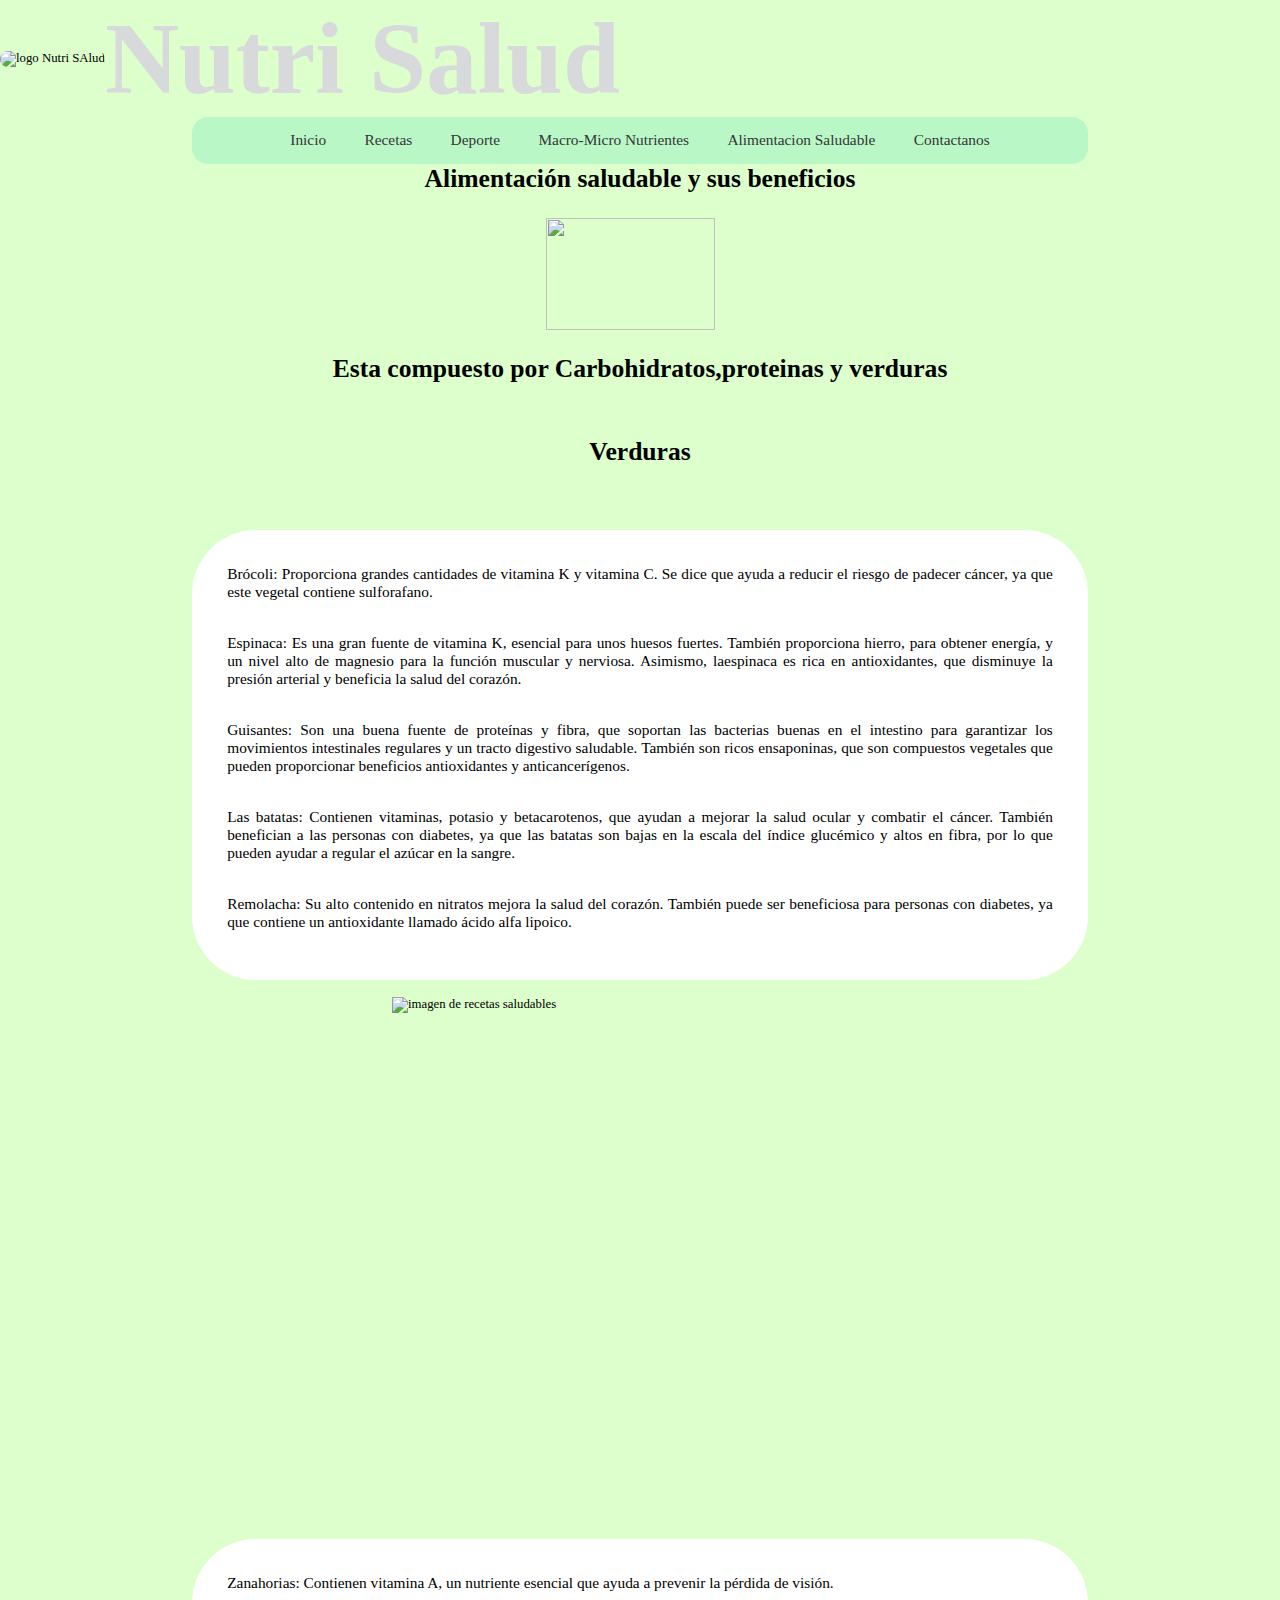
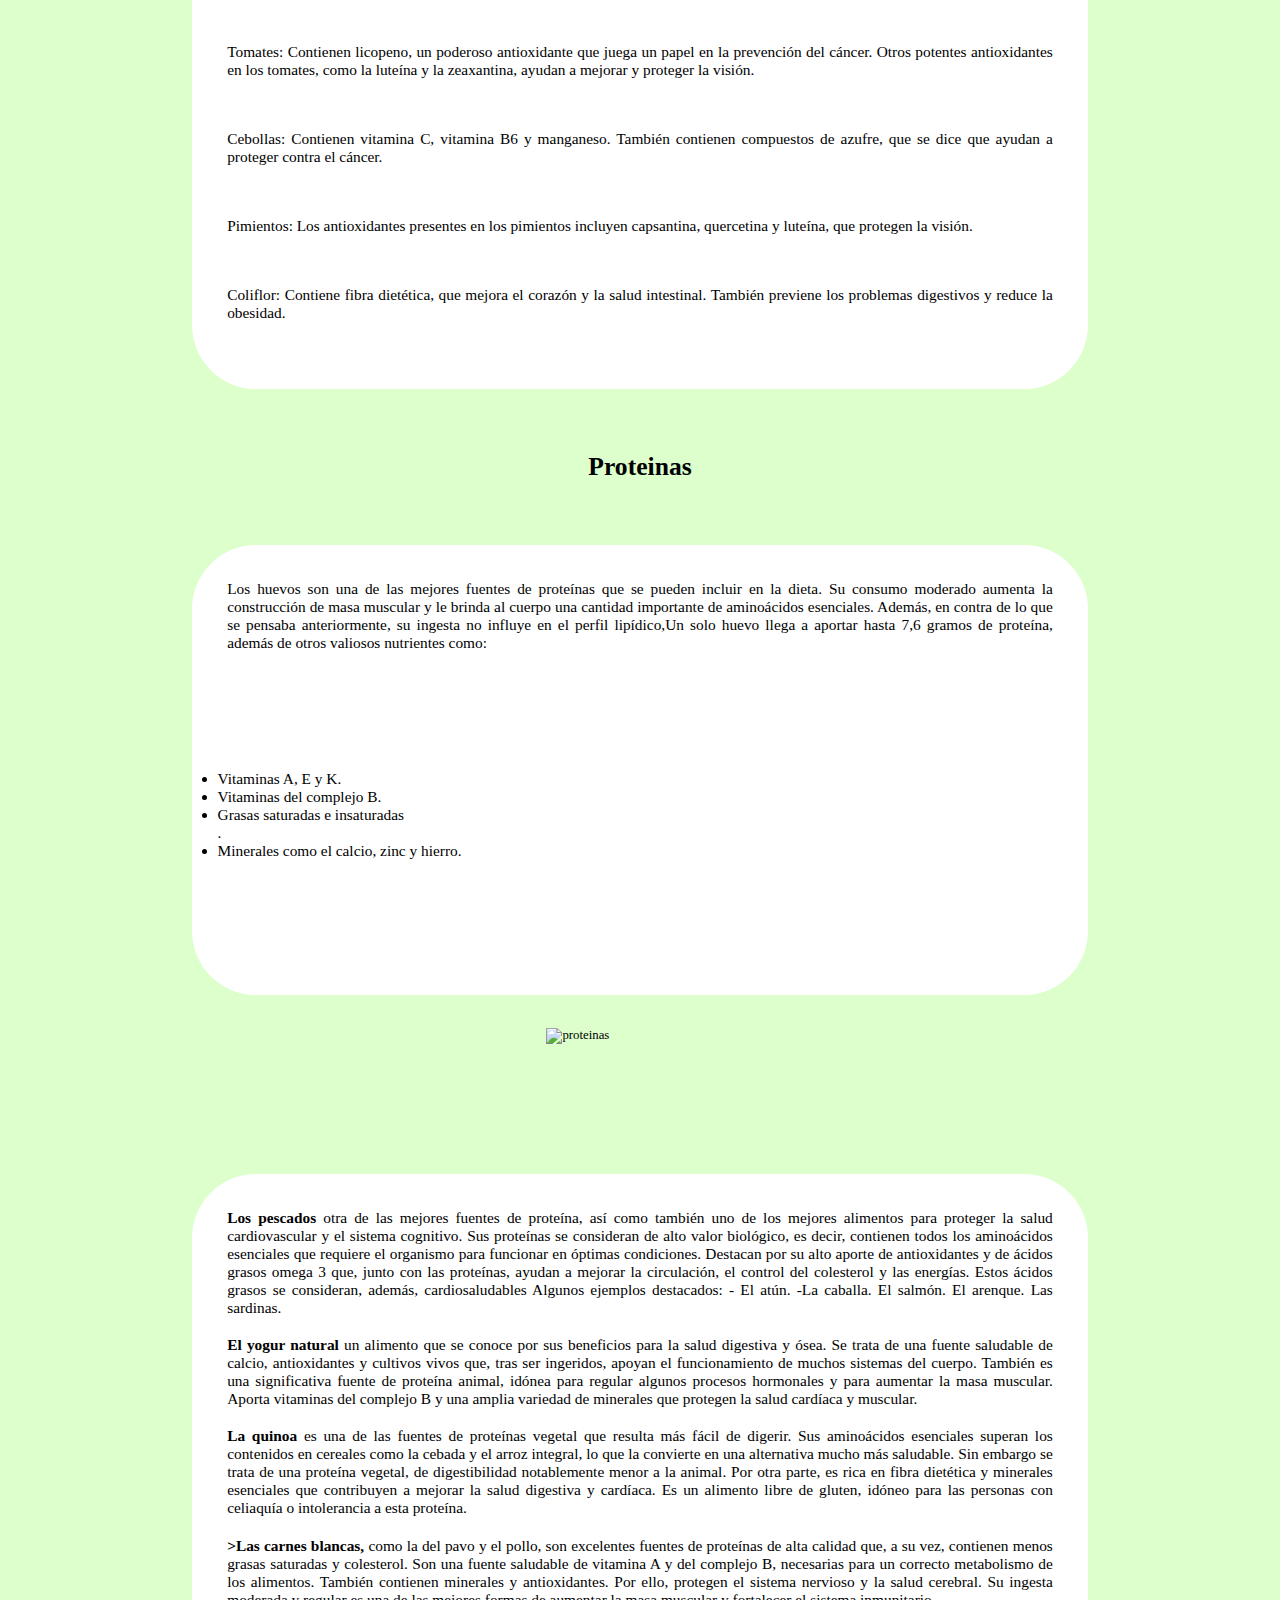
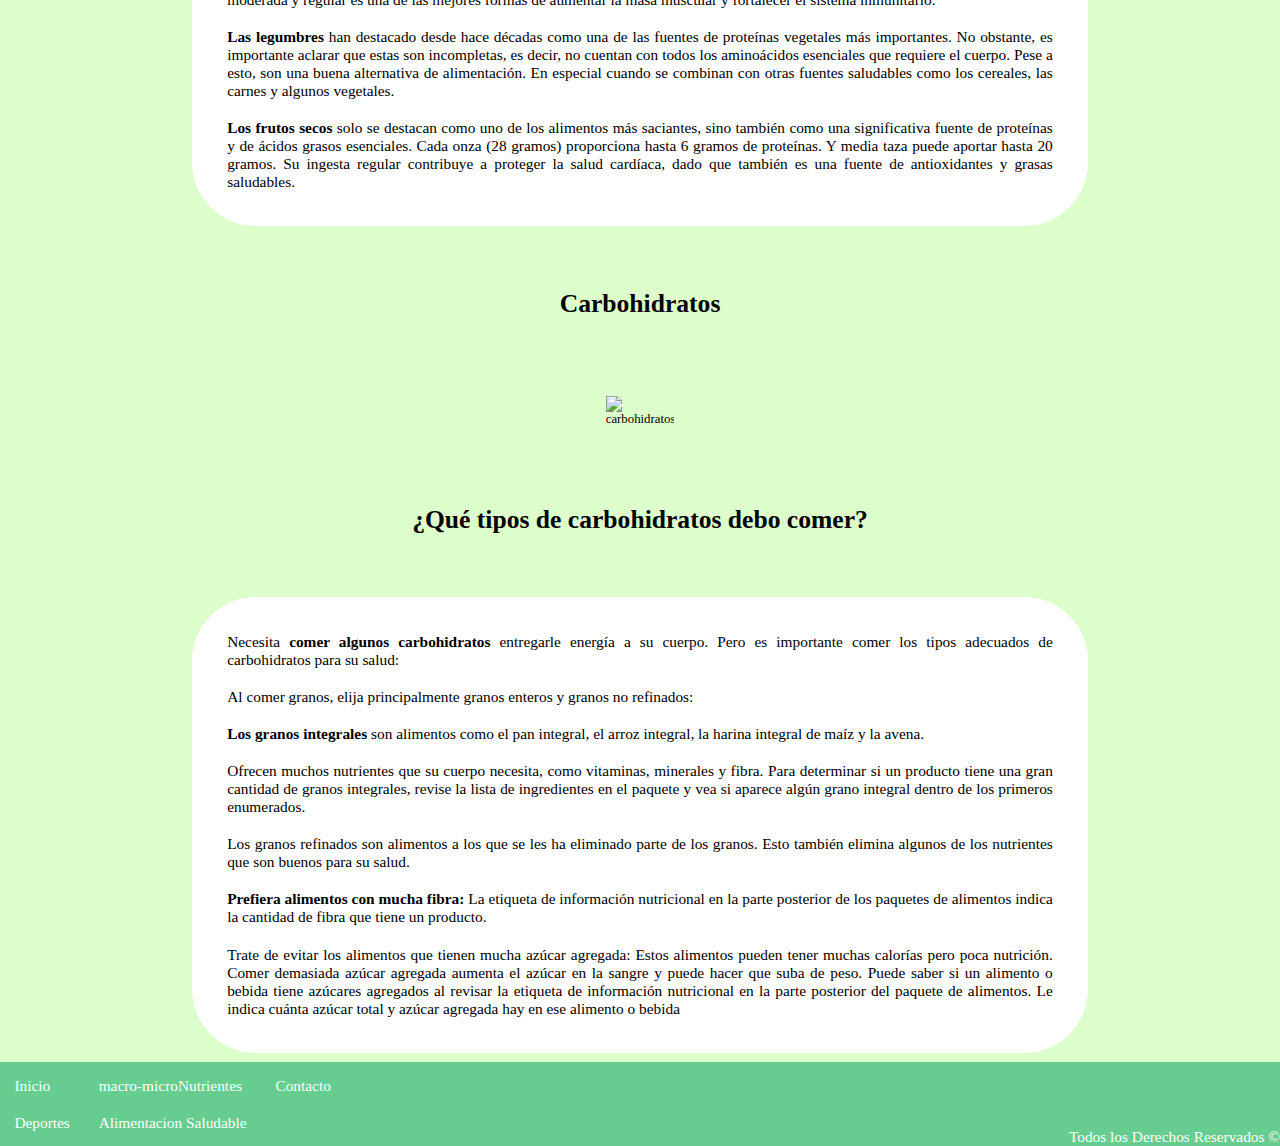
==== page/AlimentacionSaludable.html @ e6b4a2be "modifique y me salio mal , es una muestra" ====
<!DOCTYPE html>
<html lang="en">

<head>
   <meta charset="UTF-8">
   <meta http-equiv="X-UA-Compatible" content="IE=edge">
   <meta name="viewport" content="width=device-width, initial-scale=1.0">
   <link rel="stylesheet" href="../css/stylo.css">
  
   <title>Alimentacion Saludable</title>

</head>

<body>

   <header>
      <div class="logo">
         <img src="../imagenes/logo.png" alt="logo Nutri SAlud">
      </div>
      <div class="titulo">
         <h1>Nutri Salud</h1>
      </div>

   </header>
   <nav>
      <ul class="menu">
         <li><a href="../index.html">Inicio</a></li>

         <li><a href="../page/receta.html">Recetas</a>
            <ul class="submenu">
               <li><a href="#">Recetas #1</a></li>
               <li><a href="#">Receta #2</a></li>
               <li><a href="#">Recenta #3</a></li>
            </ul>
         </li>
         <li><a href="../page/deporte.html">Deporte</a>
            <ul class="submenu">
               <li><a href="#">Ejercicio #1</a></li>
               <li><a href="#">Ejercicio #2</a></li>
               <li><a href="#">Ejercicio #3</a></li>
            </ul>
         </li>
         <li><a href="../page/macro-microNutrientes.html">Macro-Micro Nutrientes</a></li>
         <li><a href="../page/AlimentacionSaludable.html">Alimentacion Saludable</a></li>
         <li><a href="#">Contactanos</a></li>

      </ul>

   </nav>



   <main class="main_alimentacionsaludable">
      <div class="h1-macro">

         <h1>Alimentación saludable y sus beneficios</h1>
      </div>

      <div class="img-alimentacionsalud">
         <img src="https://www.nutricionmariolivares.es/wp-content/uploads/2018/11/plato-harvard.jpg">
      </div>
      <div class="h1-macro">
         <h1>Esta compuesto por Carbohidratos,proteinas y verduras</h1>
      </div>
      <section class="sectionE">

         <div class="h2-macro">
            <h2>Verduras</h2>
         </div>

         <div class="p-div-saludable">
            <p> Brócoli: Proporciona grandes cantidades de vitamina K y vitamina C.
               Se dice que ayuda a reducir el riesgo de
               padecer cáncer, ya que este vegetal contiene sulforafano.
            </p>
            <p> Espinaca: Es una gran fuente de vitamina K, esencial para unos huesos fuertes.
               También proporciona hierro,
               para obtener energía, y un nivel alto de magnesio para la función muscular y nerviosa.
               Asimismo, laespinaca es rica en antioxidantes,
               que disminuye la presión arterial y beneficia la salud del corazón.
            </p>
            <p> Guisantes: Son una buena fuente de proteínas y fibra,
               que soportan las bacterias buenas en el intestino
               para garantizar los movimientos intestinales regulares y un tracto digestivo saludable.
               También son ricos ensaponinas, que son compuestos vegetales que pueden proporcionar
               beneficios antioxidantes y anticancerígenos.
            </p>
            <p> Las batatas: Contienen vitaminas, potasio y betacarotenos,
               que ayudan a mejorar la salud ocular y combatir
               el cáncer. También benefician a las personas con diabetes,
               ya que las batatas son bajas en la escala del
               índice glucémico y altos en fibra,
               por lo que pueden ayudar a regular el azúcar en la sangre.
            </p>
            <p> Remolacha: Su alto contenido en nitratos mejora la salud del corazón.
               También puede ser beneficiosa para personas con diabetes,
               ya que contiene un antioxidante llamado ácido alfa lipoico.
            </p>
         </div>

         <div class="img-macro">
            <img
               src="https://www.elmueble.com/medio/2022/05/17/recetas-saludables-y-faciles-para-cuidarse_7c67dc50_674x353.jpg "
               alt=" imagen de recetas saludables">

         </div>

         <div class="p-div-saludable">
            <p> Zanahorias: Contienen vitamina A,
               un nutriente esencial que ayuda a prevenir la pérdida de visión.
            </p>
            <p> Tomates: Contienen licopeno, un poderoso antioxidante que juega un papel en la prevención del cáncer.
               Otros
               potentes antioxidantes en los tomates, como la luteína y la zeaxantina, ayudan a mejorar y proteger la
               visión.
            </p>
            <p> Cebollas: Contienen vitamina C, vitamina B6 y manganeso. También contienen compuestos de azufre, que se
               dice
               que ayudan a proteger contra el cáncer.
            <p>
               Pimientos: Los antioxidantes presentes en los pimientos incluyen capsantina, quercetina y luteína, que
               protegen la visión.
            </p>
            <p> Coliflor: Contiene fibra dietética, que mejora el corazón y la salud intestinal. También previene los
               problemas digestivos y reduce la obesidad.
            </p>
         </div>
      </section>

      <section class="sectionF">

         <div class="h2-macro">
            <h2>Proteinas </h2>
         </div>
         <div class="p-div-saludable">
            <p>Los huevos son una de las mejores fuentes de proteínas que se pueden incluir en la dieta. Su consumo
               moderado
               aumenta la construcción de masa muscular y le brinda al cuerpo una cantidad importante de aminoácidos
               esenciales. Además, en contra de lo que se pensaba anteriormente, su ingesta no influye en el perfil
               lipídico,Un solo huevo llega a aportar hasta 7,6 gramos de proteína, además de otros valiosos nutrientes
               como:
            </p>
            <ul>
               <li> Vitaminas A, E y K.</li>
               <li> Vitaminas del complejo B.</li>
               <li> Grasas saturadas e insaturadas</li>.
               <li> Minerales como el calcio, zinc y hierro.</li>
            </ul>
         </div>

         <div class="img-alimentacionsalud">
            <img
               src="https://images.ecestaticos.com/BmQwMXtD_FLdDeyeBOUNGBoNU6M=/0x102:2110x1298/1600x900/filters:fill(white):format(jpg)/f.elconfidencial.com%2Foriginal%2Fe65%2Fc23%2F730%2Fe65c23730d5f11f05c7d6550523580a5.jpg"
               alt=" proteinas">
         </div>

         <div class="p-div-saludable">
            <p> <b>Los pescados </b> otra de las mejores fuentes de proteína, así como también uno de los mejores
               alimentos para
               proteger la salud cardiovascular y el sistema cognitivo. Sus proteínas se consideran de alto valor
               biológico, es decir, contienen todos los aminoácidos esenciales que requiere el organismo para funcionar
               en
               óptimas condiciones.
               Destacan por su alto aporte de antioxidantes y de ácidos grasos omega 3 que, junto con las proteínas,
               ayudan
               a mejorar la circulación, el control del colesterol y las energías. Estos ácidos grasos se consideran,
               además, cardiosaludables
               Algunos ejemplos destacados:

               - El atún.
               -La caballa.
               El salmón.
               El arenque.
               Las sardinas.

            </p>
            <p><b>El yogur natural </b> un alimento que se conoce por sus beneficios para la salud digestiva y ósea. Se
               trata de
               una fuente saludable de calcio, antioxidantes y cultivos vivos que, tras ser ingeridos, apoyan el
               funcionamiento de muchos sistemas del cuerpo.

               También es una significativa fuente de proteína animal, idónea para regular algunos procesos hormonales y
               para aumentar la masa muscular. Aporta vitaminas del complejo B y una amplia variedad de minerales que
               protegen la salud cardíaca y muscular.


            <p>   <b>La quinoa</b> es una de las fuentes de proteínas vegetal que resulta más fácil de digerir. Sus
               aminoácidos
               esenciales superan los contenidos en cereales como la cebada y el arroz integral, lo que la convierte en
               una
               alternativa mucho más saludable. Sin embargo se trata de una proteína vegetal, de digestibilidad
               notablemente menor a la animal.

               Por otra parte, es rica en fibra dietética y minerales esenciales que contribuyen a mejorar la salud
               digestiva y cardíaca. Es un alimento libre de gluten, idóneo para las personas con celiaquía o
               intolerancia
                a esta proteína.
            </p>
            <p>   <b>>Las carnes blancas,</b> como la del pavo y el pollo, son excelentes fuentes de proteínas de alta
               calidad que, a
               su vez, contienen menos grasas saturadas y colesterol. Son una fuente saludable de vitamina A y del
               complejo
               B, necesarias para un correcto metabolismo de los alimentos.

               También contienen minerales y antioxidantes. Por ello, protegen el sistema nervioso y la salud cerebral.
               Su
               ingesta moderada y regular es una de las mejores formas de aumentar la masa muscular y fortalecer el
               sistema
               inmunitario.
            </p>

            <p>   <b>Las legumbres </b> han destacado desde hace décadas como una de las fuentes de proteínas vegetales más
               importantes. No obstante, es importante aclarar que estas son incompletas, es decir, no cuentan con todos
               los aminoácidos esenciales que requiere el cuerpo.

               Pese a esto, son una buena alternativa de alimentación. En especial cuando se combinan con otras fuentes
               saludables como los cereales, las carnes y algunos vegetales.
            </p>


            <p>  <b> Los frutos secos </b> solo se destacan como uno de los alimentos más saciantes, sino también como una
               significativa fuente de proteínas y de ácidos grasos esenciales. Cada onza (28 gramos) proporciona hasta
               6
               gramos de proteínas. Y media taza puede aportar hasta 20 gramos.

               Su ingesta regular contribuye a proteger la salud cardíaca, dado que también es una fuente de
               antioxidantes
               y grasas saludables.
            </p>
         </div>
      </section>

      <section class="sectionG">
         <div class="h2-macro">
            <h2 > Carbohidratos </h2>
         </div>

         <div class="img-proteina">
            <img src="https://i0.wp.com/saludcondieta.com/wp-content/uploads/2018/08/carbohidratos.jpg?resize=650,400 "
               alt=" carbohidratos">
         </div>

         <div class="h2-macro">
            <h2>¿Qué tipos de carbohidratos debo comer?</h2>
         </div>

         <div class="p-div-saludable">
            <p>
               Necesita <b>comer algunos carbohidratos </b> entregarle energía a su cuerpo. Pero es importante comer los
               tipos
               adecuados de carbohidratos para su salud:
            </p>
            <p> Al comer granos, elija principalmente granos enteros
               y granos no refinados:
            </p>
            <p> <b> Los granos integrales </b> son alimentos como el pan integral, el arroz integral, la harina integral
               de maíz y la avena.
            </p>
            <p> Ofrecen muchos nutrientes que su cuerpo necesita, como vitaminas, minerales y fibra. Para
               determinar
               si un producto tiene una gran cantidad de granos integrales, revise la lista de ingredientes en el
               paquete y
               vea si aparece algún grano integral dentro de los primeros enumerados.
            </p>
            <p> Los granos refinados son alimentos a los que se les ha eliminado parte de los granos.
               Esto también elimina
               algunos de los nutrientes que son buenos para su salud.
            </p>
            <p> <b> Prefiera alimentos con mucha fibra:</b>
               La etiqueta de información nutricional en la parte posterior
               de los
               paquetes de alimentos indica la cantidad de fibra que tiene un producto.
            </p>
            <p> Trate de evitar los alimentos que tienen mucha azúcar agregada: Estos alimentos pueden tener muchas
               calorías pero poca nutrición.
               Comer demasiada azúcar agregada aumenta el azúcar en la sangre y puede hacer que
               suba de peso.
               Puede saber si un alimento o bebida tiene azúcares agregados al revisar la etiqueta de
               información
               nutricional en la parte posterior del paquete de alimentos. Le indica cuánta azúcar total y azúcar
               agregada
               hay en ese alimento o bebida
            </p>

         </div>
      </section>


   </main>
   <footer class="footer">


      <div class="piedepagina">

             <div>
                <ul>
                  <li><a href="index.html">Inicio</a></li>
                  <li><a href="#"> Deportes</a></li>

                 </ul>
             </div>
              <div>
                  <ul>
                      <li> <a href="page/macro-microNutrientes.html">macro-microNutrientes</a></li>
                      <li> <a href="page/AlimentacionSaludable.html">Alimentacion Saludable</a></li>

                  </ul>
              </div>
              <div>
                  <ul>
                      <li><a href="#"> Contacto</a> </li>
                  </ul>
              </div>
      </div>


          <div class="textofooter">
              <p>Todos los Derechos Reservados © </p>

          </div>
      </footer>


</body>

</html>
---- css/stylo.css ----
* {
    margin: 0;
    padding: 0;
    box-sizing: border-box;
}

html  {
    
    /*overflow-x: hidden;*/
    
    /*min-width: 20em; /* es 320px en em*/
    font-size: 0.8em;/* 12 px en em*/
    font-family: 'Franklin Gothic Medium';
}

body {
    width: 100%;
    max-width: inherit;
    min-height: 100vh;
    display: grid;
    grid-template-areas:
        "header"
        "nav"
        "sectionA"
        "sectionB"

        "footer";

    background: #DCFFCC;
    
    

}





/* .............. logo- encabezado   header-----------*/
/* aplico grid*/
header {
    grid-area: header;
    /*place-content:center ;*/
    display: flex;
    
     align-items: center;
 /*   grid-template-areas:
        "logo logo titulo titulo";
        grid-template-columns:repeat(2,1fr);*/
    
}



.logo img {
    
    width: 40vw;
    border-radius: 3em;  /* 40px en em*/
   /* margin-left: 30px;*/

}

.titulo {
    
    font-size: 5vw;
   /* align-items: center;
    text-align: center;*/
    color: rgb(215, 217, 219);
    /* animation-duration: 5s;
    animation-name: mover;
    animation-iteration-count: 1;*/
}

/*
   @keyframes mover {
    from {
      margin-left:80%;
      width:-100%
    }
  
    to {
     margin-right:0%;
     width:100%;
   }
   }*/
/*------------ menu en el nav-------------------*/
nav {
    
    grid-area: nav;
    display: grid;
    max-width: 100%;
    /*resposive*/

   /* margin-left: auto;
    margin-bottom: 1.875em; /* 30px en em*/
    justify-items: center;
    border-radius: 1.25em;/*20 px en em*/
    background-color: rgb(186, 247, 199);

}


.menu {
    max-width: 100%;
    list-style: none;
    display: flex;
   flex-wrap: wrap;
    align-items: center;
    
}

.menu>li {
    position: relative;
    display: inline-block;
}

.menu>li>a {
    display: block;
    padding: 0.938em 1.25em; /* 15px y 20px en em*/
    color: #353535;
    font-family: 'Open sans';
    font-size: 1.2em;
    text-decoration: none;
}

.menu li a:hover {
    color: #CE7D35;
    transition: all 3s;
}

/* Submenu*/

.submenu {
    position: absolute;
    background: #C4DFAA;
    width: 120%;
    visibility: hidden;
    opacity: 0;
    transition: opacity 1.5s;
    z-index: 1;
    list-style: none;
}

.submenu li a {
    display: block;
    padding: 0.938em; /* 15px en em*/
    color: #353535;
    font-family: 'arial';
    font-size: 1.5em;
    text-decoration: none;
    
}

.menu li:hover .submenu {

    visibility: visible;
    opacity: 1;

}

/*--------- carrusel------------*/




.sectionA {
    grid-area: sectionA;
   /* margin-left: 20%;*/
    position: relative;
    max-width: 18.75em; /* 300px en em*/
    border-radius: 0.375em;  /* 6px en em*/
    overflow: hidden;
  
    margin: auto;

}

.slide {
    display: flex;

    transform: translate3d(0, 0, 0);
    transition: all 600ms;
    animation-name: autoplay;
    animation-duration: 6.5s;
    animation-direction: alternate;
    animation-fill-mode: forwards;
    animation-iteration-count: infinite;
}
.slide .item-slide img {
    max-width: 100%;
    max-height: 100%;
}

.item-slide {
    position: relative;
    display: flex;
    flex-direction: column;
    flex-shrink: 0;
    flex-grow: 0;
    max-width: 100%;
}

.pagination {
    position: absolute;
    bottom: 1.25em;  /* 20px en em*/
    left: 0;
    display: flex;
    flex-wrap: wrap;
    align-items: center;
    justify-content: center;
    width: 100%;
}

.pagination-item {
    display: flex;
    flex-direction: column;
    align-items: center;
    border: 0.125em solid white;  /* 2pxen em*/
    width: 1.875em;  /* 30 px en em*/
    height: 1.875em;
    border-radius: 0.25em; /* 4px en em*/
    overflow: hidden;
    cursor: pointer;
    background: rgba(255, 255, 255, 0.5);
    margin: 0 0.625em;  /* 10 px en em*/
    text-align: center;
    transition: all 300ms;
}

.pagination-item:hover {
    transform: scale(2);
}

.pagination-item img {
    display: inline-block;
    max-width: none;
    height: 100%;
    transform: scale(2);
    opacity: 0;
    transition: all 300ms;
}

.pagination-item:hover img {
    opacity: 1;
    transform: scale(2);
}


input[id="1"]:checked~.slide {
    animation: none;
    transform: translate3d(0, 0, 0);
}

input[id="1"]:checked~.pagination .pagination-item[for="1"] {
    background: #fff;
}

input[id="2"]:checked~.slide {
    animation: none;
    transform: translate3d(calc(-100% * 1), 0, 0);
}

input[id="2"]:checked~.pagination .pagination-item[for="2"] {
    background: #fff;
}


input[id="3"]:checked~.slide {
    animation: none;
    transform: translate3d(calc(-100% * 2), 0, 0);
}

input[id="3"]:checked~.pagination .pagination-item[for="3"] {
    background: rgb(234, 231, 236);
}


@keyframes autoplay {
    33% {
        transform: translate3d(calc(-100% * 0), 0, 0);
    }

    66% {
        transform: translate3d(calc(-100% * 1), 0, 0);
    }

    100% {
        transform: translate3d(calc(-100% * 2), 0, 0);
    }
}

/*--------- section B--------*/

.sectionB {
    grid-area: sectionB;

}

/*------------footer-------------*/
.footer {
    display:flex;
    grid-area: footer;
    flex-direction: row;
     max-width: 100%;
   
    background-color: #66CC8F;
    flex-wrap: nowrap;
    justify-content: space-between;
    align-items: flex-end;
}

    
.piedepagina{
        display: flex;
    

}
.piedepagina >div >ul{
    list-style: none;
}

.textofooter p{
    font-size: 1.2em;
}
.piedepagina > div > ul > li >a{
    display: flex;
    font-size: 1.2em;
    padding: 0.313em;  /* 5px en em*/
    margin: 0.625em;   /* 10pxen em*/
    color: white;
    text-decoration: none 
       
}

.textofooter{
    display: flex;
    align-items: flex-end;
}
.piedepagina li a:hover {
    color: #CE7D35;
    transition: all 2s;
}
    


.textofooter{
    display: flex;
    color: white;
    float: right;

}

.piedepagina menu {
    align-content: flex-start;
}



/*---------------página Micro y macro nutientes------*/
h2 {
    display: block;
    font-size: 1.5em;
    margin-block-start: 0.83em;
    margin-block-end: 0.83em;
    margin-inline-start: 0px;
    margin-inline-end: 0px;
    font-weight: bold;
}
.main-macro-micro-Nutrientes {
    

    grid-template-areas:
        "h1-macro "
        "h2-macro "
        "sectionC "
        "h2-macro "
        "sectionD ";
     
   /* grid-template-columns: repeat(2, 2fr);*/
    
    justify-items: center;
    margin: auto 

}

.h1-macro {
    grid-area: h1-macro;
    display: flex;
    justify-content: center;
}
.main-macro-micro-Nutrientes .h2-macro{
    grid-area: h2-macro;
}
.sectionC {

    grid-area: sectionC;
    width: 100%;
    display: flex;
    flex-direction: column;
    align-items: center;
}

.sectionD {
    grid-area: sectionD;
     width: 100%;
    display: flex;
    flex-direction: column;
    align-items: center;
}

.h1-macro>h1 {
    text-align: center;
}

   

.h2-macro>h2 {
    text-align: center;
    padding: 1.25em;    /* 20px en em*/
    font-size: 2em;
}

.img-macro {
    display: flex;
    justify-content: center;
    padding: 0.625em;   /* 10px en em*/
    height: 60vh;
    width: 70%;

}

/*--contenedor que contiene al p*/
.p-div-macro {
    
    background-color: #fff;
    border-radius: 5vw;
    text-align: justify;
    padding: 10vw;
    min-height: 60vh;
    
    
    /* ­webkit­shape­inside: rectangle(0,0,100%,100%,50px,50px);*/
    /* shape-outside: rectangle(0,0,100%,100%,5vw,5vw);*/
}

/*le doy estilo dentro del div al p*/
.p-div-macro p {
    font-size: larger;
    word-wrap: break-word;
    height: 100%;
}

/*.............página de alimentación saludable--------*/


.main_alimentacionsaludable{
    max-width: 100%;
    grid-template-areas: 
    "h1-macro"
    "sectionE "
    "sectionF "
    "sectionG ";
    
    
}



.sectionE{
    grid-area: sectionE;
    display: grid;
    justify-items: center;
}
.sectionF{
    grid-area: sectionF;
    display: grid;
    justify-items: center;
}
.sectionG{
    grid-area: sectionG;
    display: grid;
    justify-items: center;
}
.img-alimentacionsalud{
    display: flex;
    justify-content: center;
    padding: 1.875em; /*30pxen em*/
    width: 20em;   /* 320px en em*/
    height:12.5em;    /*200px en em*/
    margin: auto;
}
.img-alimentacionsalud img{
    width: 90%;
    height: 100%;
}
.p-div-saludable{
    display: grid;
    width: 70%;
    background-color: #fff;
    border-radius: 5vw;
    text-align: justify;
    padding: 2vw;
    min-height: 50vh;
    word-wrap: break-word;
    margin: 0.625em;   /*10px en em*/
    font-size:1.2rem;
    
}
.p-div-saludable >p{
    padding: 0.625em; /* 10 px en em*/
    
}

.img-proteina{
    display: flex;
    justify-content: center;
    padding: 1.875em; /* 30 px en em*/
    
}
.img-proteina img{
    max-width: 80%;
}

/*--------- RECETA 1------------------- */

.img-ensalada{
    display: flex;
    justify-content: center;
    padding: 20px;
    width: 20%;
    height: 20%;
    margin: auto;
}

.h1-ensalada{
    color: #fff;
    text-shadow: 0 1px 0 #ccc,
               0 2px 0 #247740,
               0 3px 0 #bbb,
               0 4px 0 #b9b9b9,
               0 5px 0 #aaa,
               0 6px 1px rgba(0,0,0,.1),
               0 0 5px rgba(0,0,0,.1),
               0 1px 3px rgba(0,0,0,.3),
               0 3px 5px rgba(0,0,0,.2),
               0 5px 10px rgba(0,0,0,.25),
               0 10px 10px rgba(0,0,0,.2),
               0 20px 20px rgba(0,0,0,.15);
    text-align: center;
    padding: 20px;
    font-size: 2rem;
   font-family:  "Times New Roman", Times, serif;

}

.sectionH p{
    display: flex;
    padding: 30px;
    width: auto;
    height: auto;
  
}
.sectionH h3{
    color: #fff;
    text-shadow: rgb(38, 95, 30) 0 0 10px;
    text-align: left;
    padding: 20px;
    font-size: 2rem;
}

.sectionH ul{
    list-style: square inside url("sqpurple.gif");
    margin-left: 10px;
}

.sectionI h3{
    color: #fff;
    text-shadow: rgb(38, 95, 30) 0 0 10px;
    text-align: left;
    padding: 20px;
    font-size: 2rem;
}

.sectionI ul{
    list-style: square inside url("sqpurple.gif");
    margin-left: 10px;
}


/* ----------------------------------*/
@media (min-width: 768px) and (max-width:1024px) /*, (max-width:1440)and (min-width:1025px)*/
{
    .logo img{
    width: 20vw;
}

     nav{
        width: 90%;
        margin: auto;
     }
   
}

@media (min-width:1024px){
     .logo img {
        width: 15vw;
     }

     nav{
        width: 70%;
        margin: auto;
     }

     .titulo {
        font-size: 4vw;
     }
   

    /* pages macro y micro nutrientes*/
    .img-macro {
        width: 40%;
    
         }
     .img-macro img {

       width: 100%;
    }

}

@media  (min-width:2560) {
    html{
        font-size: 16 em;
    }
    nav{
        width: 60%;
    }
    .logo img {
        width: 20vw;
       }
    
    .titulo {
        font-size: 4vw;
    }

}
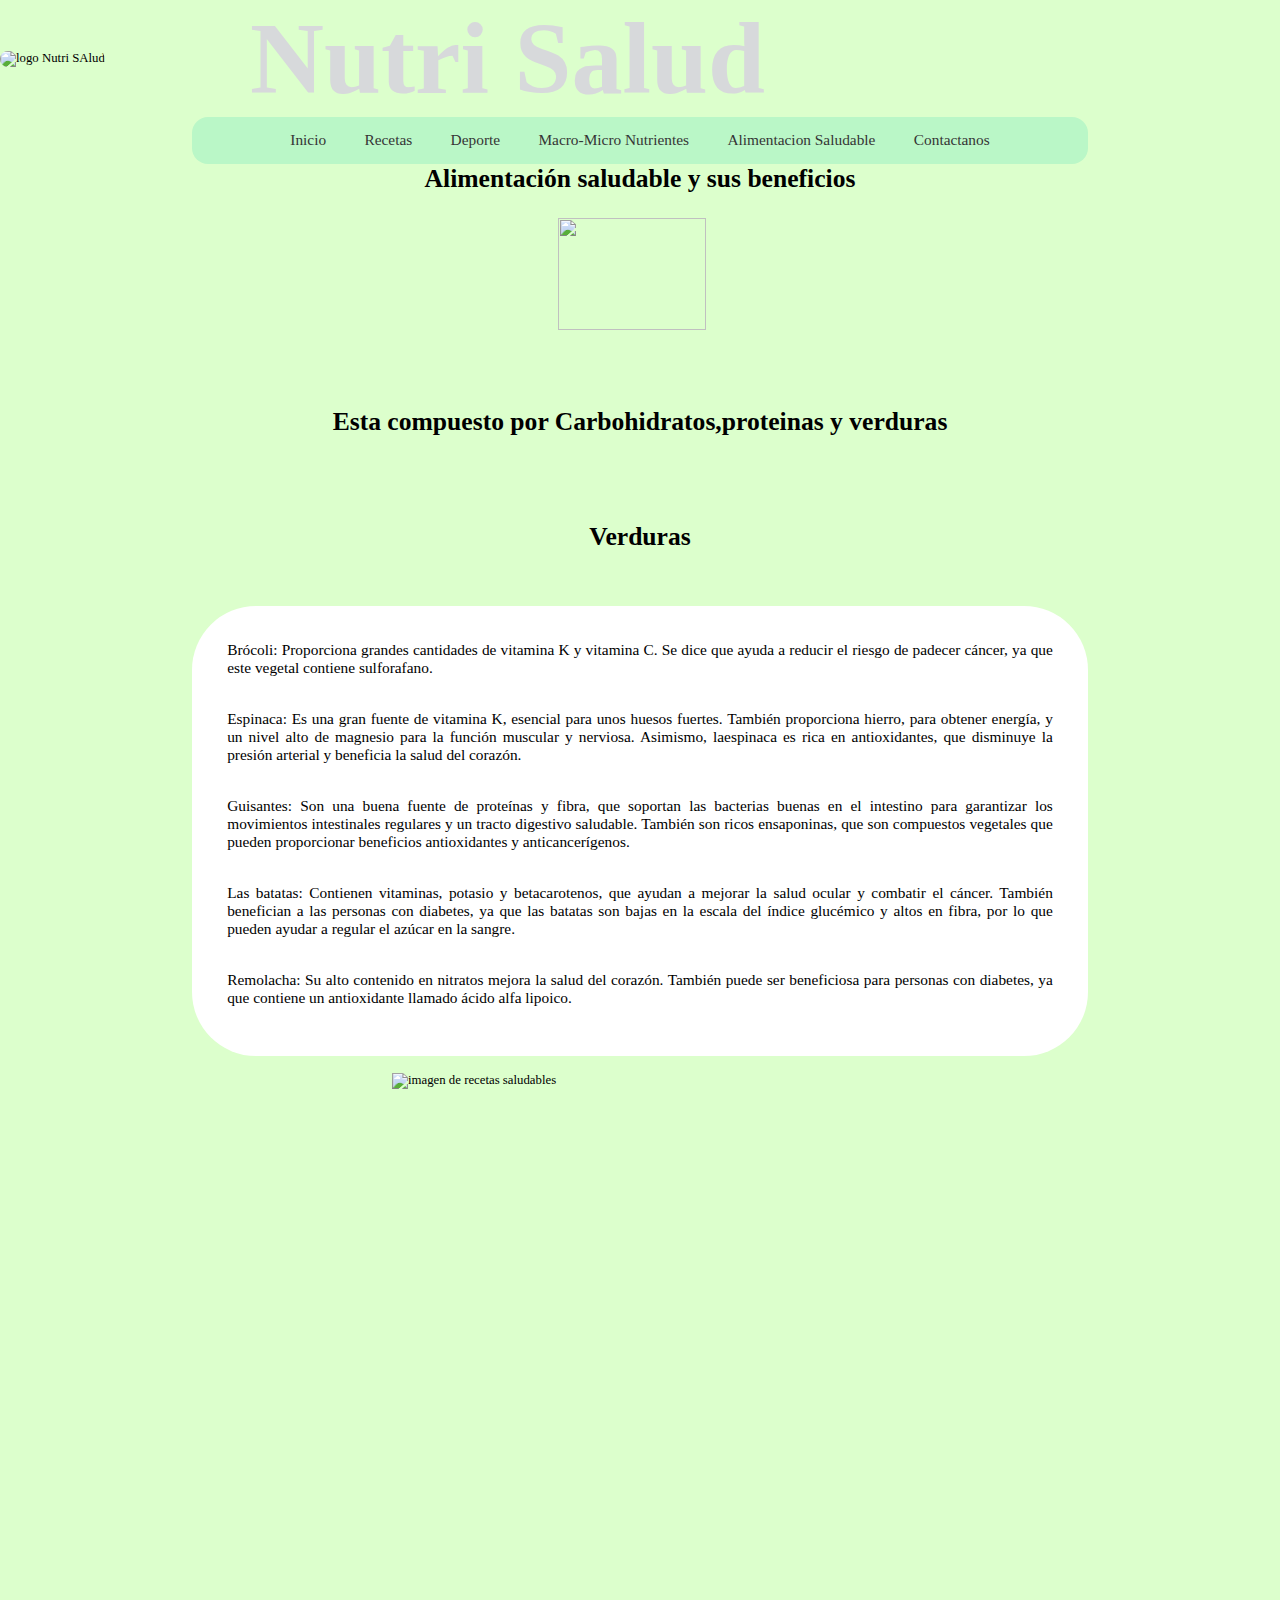
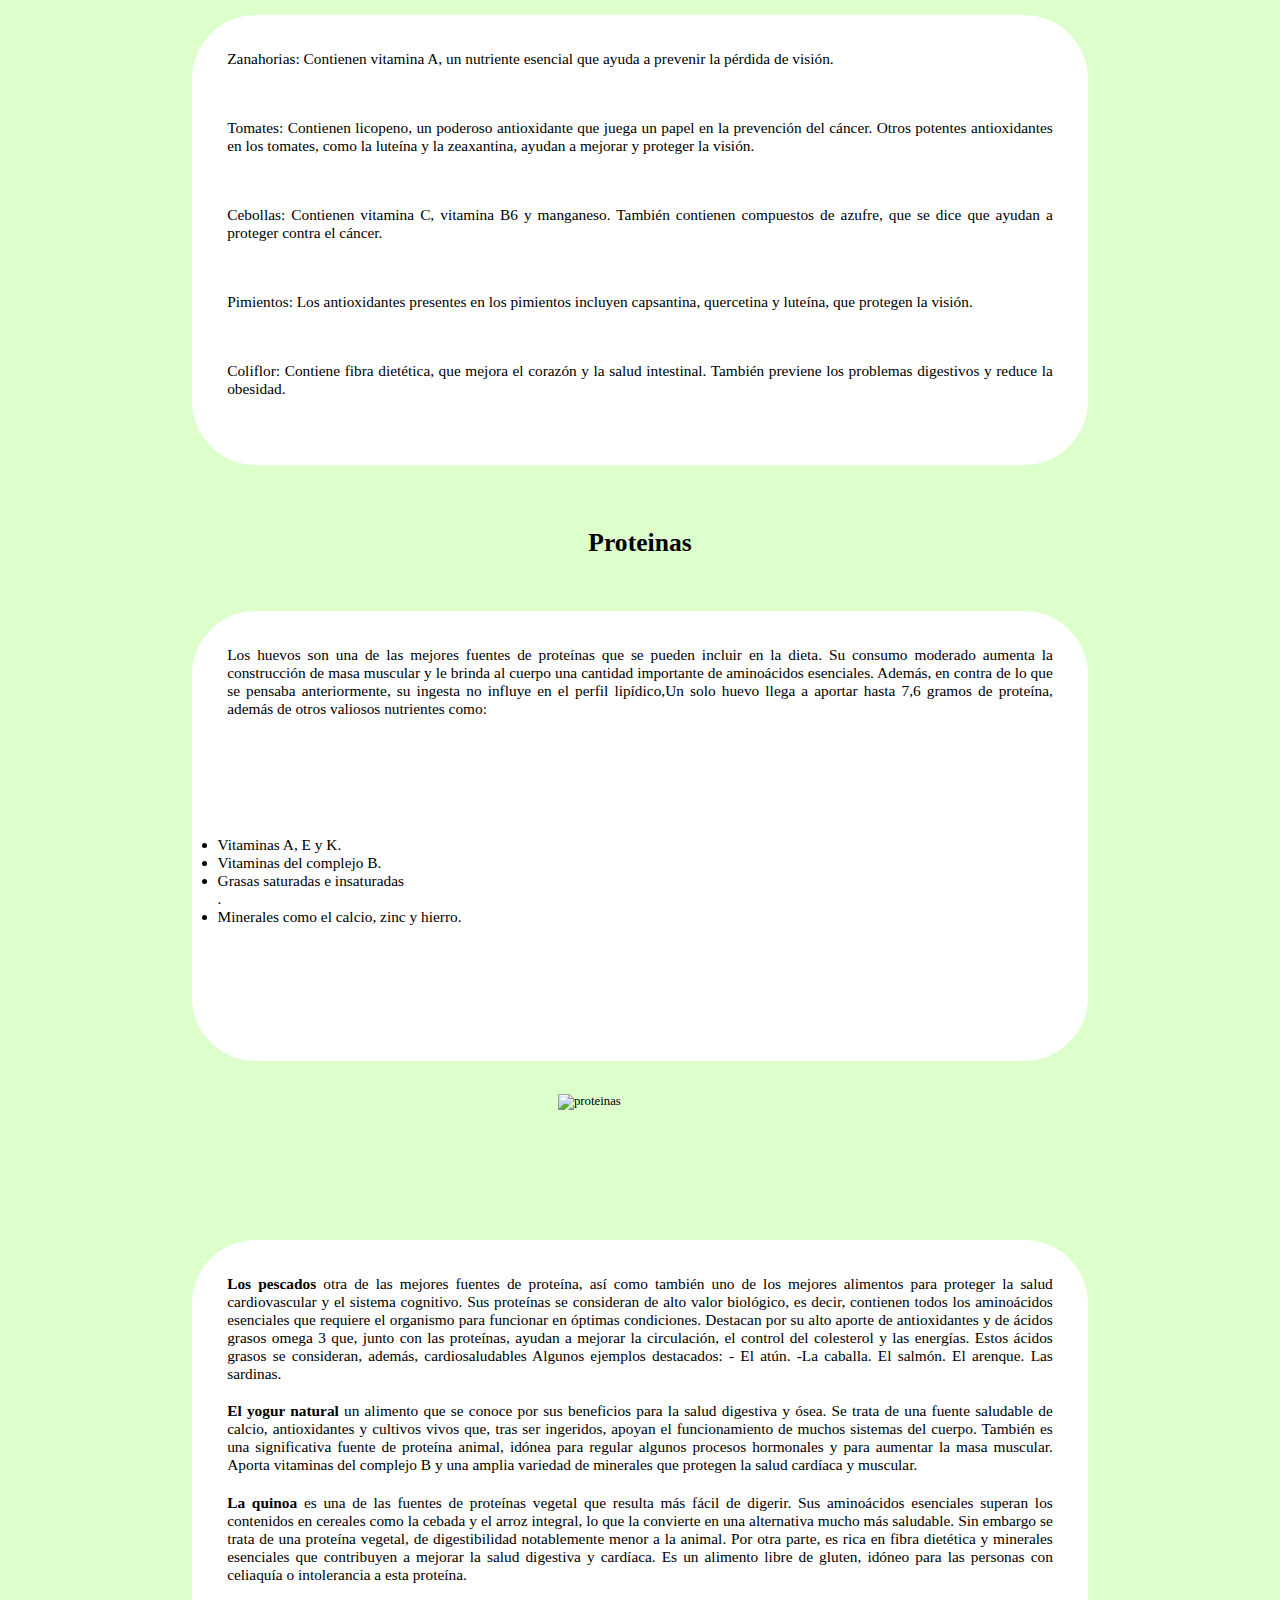
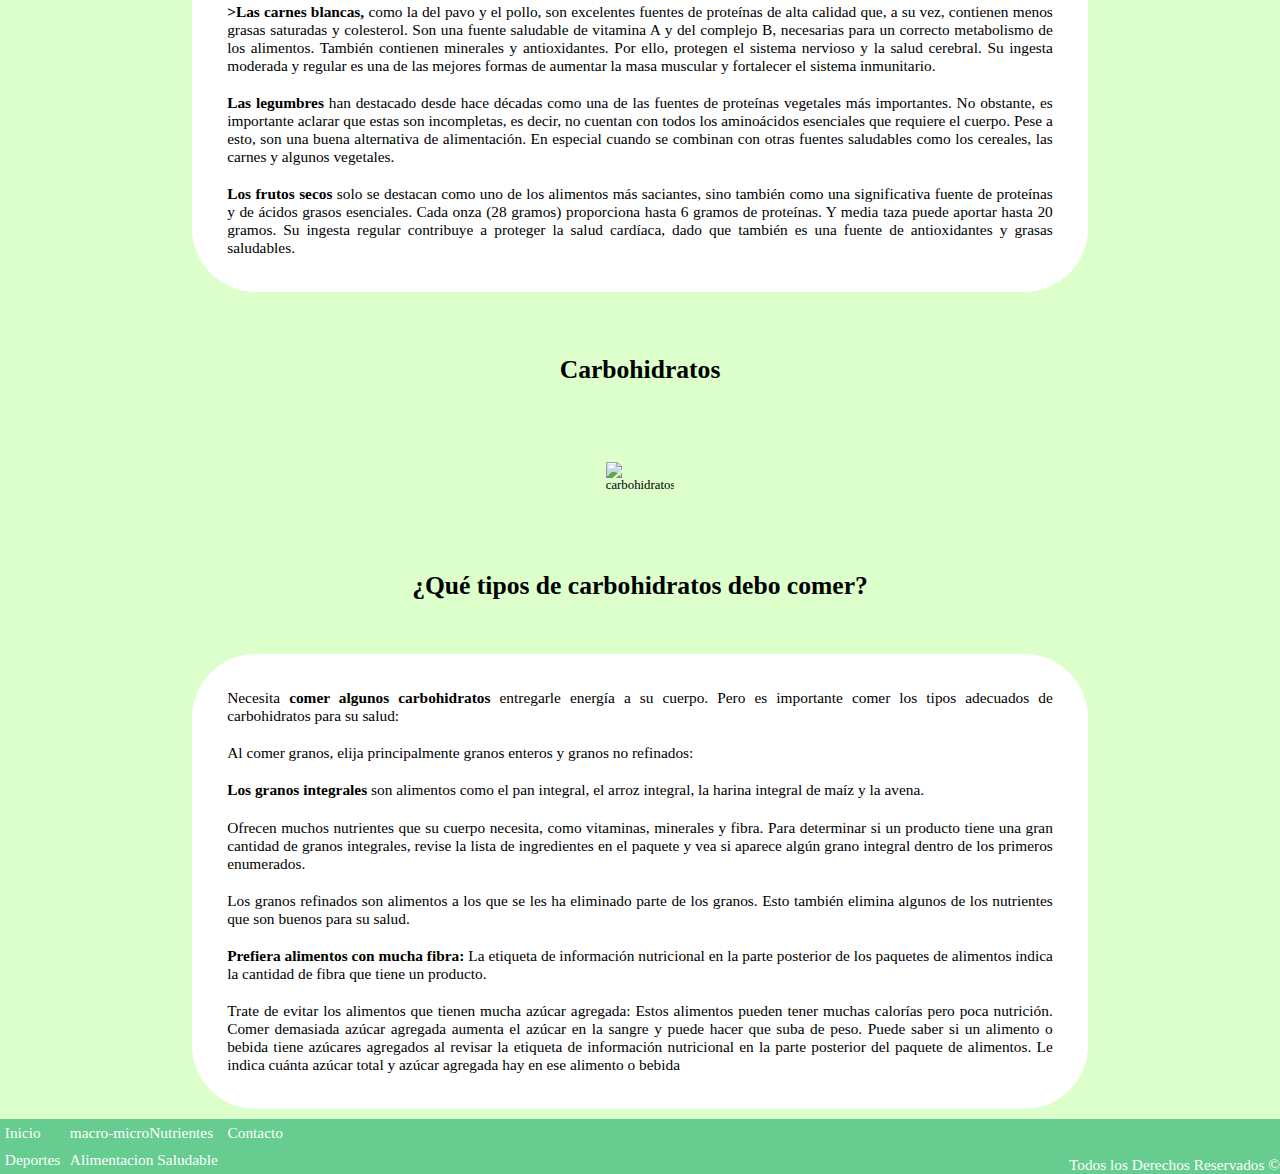
==== commit c603e026: "agrego javascrit ,responsive index y macro-micro" ====
--- a/page/AlimentacionSaludable.html
+++ b/page/AlimentacionSaludable.html
@@ -56,13 +56,16 @@
          <h1>Alimentación saludable y sus beneficios</h1>
       </div>
 
-      <div class="img-alimentacionsalud">
-         <img src="https://www.nutricionmariolivares.es/wp-content/uploads/2018/11/plato-harvard.jpg">
-      </div>
-      <div class="h1-macro">
-         <h1>Esta compuesto por Carbohidratos,proteinas y verduras</h1>
-      </div>
+      
       <section class="sectionE">
+
+         <div class="img-alimentacionsalud">
+            <img src="https://www.nutricionmariolivares.es/wp-content/uploads/2018/11/plato-harvard.jpg">
+         </div>
+
+         <div class="h2-macro">
+            <h2>Esta compuesto por Carbohidratos,proteinas y verduras</h2>
+         </div>
 
          <div class="h2-macro">
             <h2>Verduras</h2>
--- a/css/stylo.css
+++ b/css/stylo.css
@@ -4,18 +4,19 @@
     box-sizing: border-box;
 }
 
-html  {
-    
+html {
+
     /*overflow-x: hidden;*/
-    
-    /*min-width: 20em; /* es 320px en em*/
-    font-size: 0.8em;/* 12 px en em*/
+
+    max-width: 100%;
+    /* es 320px en em*/
+    font-size: 0.8em;
+    /* 12 px en em*/
     font-family: 'Franklin Gothic Medium';
 }
 
 body {
-    width: 100%;
-    max-width: inherit;
+    max-width: 100%;
     min-height: 100vh;
     display: grid;
     grid-template-areas:
@@ -23,12 +24,11 @@
         "nav"
         "sectionA"
         "sectionB"
-
         "footer";
 
     background: #DCFFCC;
-    
-    
+
+
 
 }
 
@@ -41,29 +41,28 @@
 header {
     grid-area: header;
     /*place-content:center ;*/
-    display: flex;
-    
-     align-items: center;
- /*   grid-template-areas:
-        "logo logo titulo titulo";
-        grid-template-columns:repeat(2,1fr);*/
-    
+    display: grid;
+    grid-template-columns: 150px 1fr;
+    width: 100%;
+    align-items: center;
+   
 }
 
 
 
 .logo img {
-    
+
     width: 40vw;
-    border-radius: 3em;  /* 40px en em*/
-   /* margin-left: 30px;*/
+    border-radius: 3em;
+    /* 40px en em*/
+    /* margin-left: 30px;*/
 
 }
 
 .titulo {
-    
-    font-size: 5vw;
-   /* align-items: center;
+
+    font-size: 4vw;
+    /* align-items: center;
     text-align: center;*/
     color: rgb(215, 217, 219);
     /* animation-duration: 5s;
@@ -85,28 +84,32 @@
    }*/
 /*------------ menu en el nav-------------------*/
 nav {
-    
+
     grid-area: nav;
     display: grid;
-    max-width: 100%;
+    width: 100%;
     /*resposive*/
 
-   /* margin-left: auto;
+    /* margin-left: auto;
     margin-bottom: 1.875em; /* 30px en em*/
     justify-items: center;
-    border-radius: 1.25em;/*20 px en em*/
+    border-radius: 1.25em;
+    /*20 px en em*/
     background-color: rgb(186, 247, 199);
 
 }
 
 
 .menu {
-    max-width: 100%;
+
     list-style: none;
-    display: flex;
-   flex-wrap: wrap;
+    display: grid;
+
+
+    display: flex;
+    flex-wrap: wrap;
     align-items: center;
-    
+
 }
 
 .menu>li {
@@ -116,7 +119,8 @@
 
 .menu>li>a {
     display: block;
-    padding: 0.938em 1.25em; /* 15px y 20px en em*/
+    padding: 0.938em 1.25em;
+    /* 15px y 20px en em*/
     color: #353535;
     font-family: 'Open sans';
     font-size: 1.2em;
@@ -143,12 +147,13 @@
 
 .submenu li a {
     display: block;
-    padding: 0.938em; /* 15px en em*/
+    padding: 0.938em;
+    /* 15px en em*/
     color: #353535;
     font-family: 'arial';
     font-size: 1.5em;
     text-decoration: none;
-    
+
 }
 
 .menu li:hover .submenu {
@@ -162,15 +167,17 @@
 
 
 
-
 .sectionA {
     grid-area: sectionA;
-   /* margin-left: 20%;*/
+    /* margin-left: 20%;*/
     position: relative;
-    max-width: 18.75em; /* 300px en em*/
-    border-radius: 0.375em;  /* 6px en em*/
+
+    width: 18.75em;
+    /* 300px en em*/
+    border-radius: 0.375em;
+    /* 6px en em*/
     overflow: hidden;
-  
+
     margin: auto;
 
 }
@@ -186,6 +193,7 @@
     animation-fill-mode: forwards;
     animation-iteration-count: infinite;
 }
+
 .slide .item-slide img {
     max-width: 100%;
     max-height: 100%;
@@ -202,7 +210,8 @@
 
 .pagination {
     position: absolute;
-    bottom: 1.25em;  /* 20px en em*/
+    bottom: 1.25em;
+    /* 20px en em*/
     left: 0;
     display: flex;
     flex-wrap: wrap;
@@ -215,14 +224,18 @@
     display: flex;
     flex-direction: column;
     align-items: center;
-    border: 0.125em solid white;  /* 2pxen em*/
-    width: 1.875em;  /* 30 px en em*/
+    border: 0.125em solid white;
+    /* 2pxen em*/
+    width: 1.875em;
+    /* 30 px en em*/
     height: 1.875em;
-    border-radius: 0.25em; /* 4px en em*/
+    border-radius: 0.25em;
+    /* 4px en em*/
     overflow: hidden;
     cursor: pointer;
     background: rgba(255, 255, 255, 0.5);
-    margin: 0 0.625em;  /* 10 px en em*/
+    margin: 0 0.625em;
+    /* 10 px en em*/
     text-align: center;
     transition: all 300ms;
 }
@@ -293,57 +306,92 @@
 
 .sectionB {
     grid-area: sectionB;
-
-}
+    width: 100%;
+}
+
+#pagejs {
+    display: grid;
+     font-size: 1.5em;
+    width: 100%;
+    height: 250px;
+    background-image:url(../imagenes/fondo_con_hojas_-removebg-preview\ le\ quite\ el\ fondo.png) ;
+    grid-template-columns: 200px 1fr;
+    gap: 5px;
+    align-items: center;
+    justify-items: center;
+
+}
+
+/*#pagejs label {
+    
+}*/
+
+#pagejs>input {
+    width: 100%;
+
+}
+
+
+
+
+
+
+
 
 /*------------footer-------------*/
 .footer {
-    display:flex;
+    display: flex;
     grid-area: footer;
     flex-direction: row;
-     max-width: 100%;
-   
+    width: 100%;
+
     background-color: #66CC8F;
     flex-wrap: nowrap;
     justify-content: space-between;
     align-items: flex-end;
 }
 
-    
-.piedepagina{
-        display: flex;
-    
-
-}
-.piedepagina >div >ul{
+
+.piedepagina {
+    display: flex;
+    width: 80%;
+
+}
+
+.piedepagina>div>ul {
     list-style: none;
 }
 
-.textofooter p{
+.textofooter p {
     font-size: 1.2em;
 }
-.piedepagina > div > ul > li >a{
+
+.piedepagina>div>ul>li>a {
+
     display: flex;
     font-size: 1.2em;
-    padding: 0.313em;  /* 5px en em*/
-    margin: 0.625em;   /* 10pxen em*/
+    padding: 0.313em;
+    /* 5px en em*/
+    /*margin: 0.625em;
+    /* 10pxen em*/
     color: white;
-    text-decoration: none 
-       
-}
-
-.textofooter{
+    text-decoration: none;
+
+}
+
+.textofooter {
     display: flex;
     align-items: flex-end;
 }
+
 .piedepagina li a:hover {
     color: #CE7D35;
     transition: all 2s;
 }
-    
-
-
-.textofooter{
+
+
+
+.textofooter {
     display: flex;
     color: white;
     float: right;
@@ -366,8 +414,9 @@
     margin-inline-end: 0px;
     font-weight: bold;
 }
+
 .main-macro-micro-Nutrientes {
-    
+
 
     grid-template-areas:
         "h1-macro "
@@ -375,12 +424,11 @@
         "sectionC "
         "h2-macro "
         "sectionD ";
-     
-   /* grid-template-columns: repeat(2, 2fr);*/
-    
+
+    /* grid-template-columns: repeat(2, 2fr);*/
+
     justify-items: center;
-    margin: auto 
-
+    margin: auto;
 }
 
 .h1-macro {
@@ -388,9 +436,11 @@
     display: flex;
     justify-content: center;
 }
-.main-macro-micro-Nutrientes .h2-macro{
+
+.main-macro-micro-Nutrientes .h2-macro {
     grid-area: h2-macro;
 }
+
 .sectionC {
 
     grid-area: sectionC;
@@ -402,7 +452,7 @@
 
 .sectionD {
     grid-area: sectionD;
-     width: 100%;
+    width: 100%;
     display: flex;
     flex-direction: column;
     align-items: center;
@@ -412,18 +462,20 @@
     text-align: center;
 }
 
-   
+
 
 .h2-macro>h2 {
     text-align: center;
-    padding: 1.25em;    /* 20px en em*/
+    padding: 1.25em;
+    /* 20px en em*/
     font-size: 2em;
 }
 
 .img-macro {
     display: flex;
     justify-content: center;
-    padding: 0.625em;   /* 10px en em*/
+    padding: 0.625em;
+    /* 10px en em*/
     height: 60vh;
     width: 70%;
 
@@ -431,14 +483,14 @@
 
 /*--contenedor que contiene al p*/
 .p-div-macro {
-    
+
     background-color: #fff;
     border-radius: 5vw;
     text-align: justify;
     padding: 10vw;
     min-height: 60vh;
-    
-    
+
+
     /* ­webkit­shape­inside: rectangle(0,0,100%,100%,50px,50px);*/
     /* shape-outside: rectangle(0,0,100%,100%,5vw,5vw);*/
 }
@@ -453,47 +505,57 @@
 /*.............página de alimentación saludable--------*/
 
 
-.main_alimentacionsaludable{
-    max-width: 100%;
-    grid-template-areas: 
-    "h1-macro"
-    "sectionE "
-    "sectionF "
-    "sectionG ";
+.main_alimentacionsaludable {
+    display: grid;
+
+    grid-template-areas:
+        "h1-macro"
+        "sectionE "
+        "sectionF "
+        "sectionG ";
     
+    justify-items: center;
+}
+
+.main_alimentacionsaludable .h1-macro{
+    grid-area: h1-macro;
+    width: 60%;
+}
+
+.sectionE {
+    grid-area: sectionE;
+    justify-items: center;
+}
+
+.sectionF {
+    grid-area: sectionF;
+    justify-items: center;
     
 }
 
-
-
-.sectionE{
-    grid-area: sectionE;
-    display: grid;
+.sectionG {
+    grid-area: sectionG;
     justify-items: center;
 }
-.sectionF{
-    grid-area: sectionF;
-    display: grid;
-    justify-items: center;
-}
-.sectionG{
-    grid-area: sectionG;
-    display: grid;
-    justify-items: center;
-}
-.img-alimentacionsalud{
+
+.img-alimentacionsalud {
     display: flex;
     justify-content: center;
-    padding: 1.875em; /*30pxen em*/
-    width: 20em;   /* 320px en em*/
-    height:12.5em;    /*200px en em*/
+    padding: 1.875em;
+    /*30pxen em*/
+    width: 18em;
+    /* 320px en em es 20em*/
+    height: 12.5em;
+    /*200px en em*/
     margin: auto;
 }
-.img-alimentacionsalud img{
+
+.img-alimentacionsalud img {
     width: 90%;
     height: 100%;
 }
-.p-div-saludable{
+
+.p-div-saludable {
     display: grid;
     width: 70%;
     background-color: #fff;
@@ -502,28 +564,33 @@
     padding: 2vw;
     min-height: 50vh;
     word-wrap: break-word;
-    margin: 0.625em;   /*10px en em*/
-    font-size:1.2rem;
-    
-}
-.p-div-saludable >p{
-    padding: 0.625em; /* 10 px en em*/
-    
-}
-
-.img-proteina{
+    margin: 0.625em;
+    /*10px en em*/
+    font-size: 1.2rem;
+
+}
+
+.p-div-saludable>p {
+    padding: 0.625em;
+    /* 10 px en em*/
+
+}
+
+.img-proteina {
     display: flex;
     justify-content: center;
-    padding: 1.875em; /* 30 px en em*/
-    
-}
-.img-proteina img{
+    padding: 1.875em;
+    /* 30 px en em*/
+
+}
+
+.img-proteina img {
     max-width: 80%;
 }
 
 /*--------- RECETA 1------------------- */
 
-.img-ensalada{
+.img-ensalada {
     display: flex;
     justify-content: center;
     padding: 20px;
@@ -532,35 +599,36 @@
     margin: auto;
 }
 
-.h1-ensalada{
+.h1-ensalada {
     color: #fff;
     text-shadow: 0 1px 0 #ccc,
-               0 2px 0 #247740,
-               0 3px 0 #bbb,
-               0 4px 0 #b9b9b9,
-               0 5px 0 #aaa,
-               0 6px 1px rgba(0,0,0,.1),
-               0 0 5px rgba(0,0,0,.1),
-               0 1px 3px rgba(0,0,0,.3),
-               0 3px 5px rgba(0,0,0,.2),
-               0 5px 10px rgba(0,0,0,.25),
-               0 10px 10px rgba(0,0,0,.2),
-               0 20px 20px rgba(0,0,0,.15);
+        0 2px 0 #247740,
+        0 3px 0 #bbb,
+        0 4px 0 #b9b9b9,
+        0 5px 0 #aaa,
+        0 6px 1px rgba(0, 0, 0, .1),
+        0 0 5px rgba(0, 0, 0, .1),
+        0 1px 3px rgba(0, 0, 0, .3),
+        0 3px 5px rgba(0, 0, 0, .2),
+        0 5px 10px rgba(0, 0, 0, .25),
+        0 10px 10px rgba(0, 0, 0, .2),
+        0 20px 20px rgba(0, 0, 0, .15);
     text-align: center;
     padding: 20px;
     font-size: 2rem;
-   font-family:  "Times New Roman", Times, serif;
-
-}
-
-.sectionH p{
+    font-family: "Times New Roman", Times, serif;
+
+}
+
+.sectionH p {
     display: flex;
     padding: 30px;
     width: auto;
     height: auto;
-  
-}
-.sectionH h3{
+
+}
+
+.sectionH h3 {
     color: #fff;
     text-shadow: rgb(38, 95, 30) 0 0 10px;
     text-align: left;
@@ -568,12 +636,12 @@
     font-size: 2rem;
 }
 
-.sectionH ul{
+.sectionH ul {
     list-style: square inside url("sqpurple.gif");
     margin-left: 10px;
 }
 
-.sectionI h3{
+.sectionI h3 {
     color: #fff;
     text-shadow: rgb(38, 95, 30) 0 0 10px;
     text-align: left;
@@ -581,66 +649,101 @@
     font-size: 2rem;
 }
 
-.sectionI ul{
+.sectionI ul {
     list-style: square inside url("sqpurple.gif");
     margin-left: 10px;
 }
 
 
 /* ----------------------------------*/
-@media (min-width: 768px) and (max-width:1024px) /*, (max-width:1440)and (min-width:1025px)*/
-{
-    .logo img{
-    width: 20vw;
-}
-
-     nav{
+
+@media (min-width:320px) and (max-width:760) {
+
+    html,body{
+        width: 320px;
+    }
+   
+}
+
+
+@media (min-width: 768px) and (max-width:1024px)
+
+/*, (max-width:1440)and (min-width:1025px)*/
+    {
+    .logo img {
+        width: 20vw;
+    }
+
+    nav {
         width: 90%;
         margin: auto;
-     }
-   
-}
-
-@media (min-width:1024px){
-     .logo img {
+    }
+
+    #pagejs>input{
+        width:50% ;
+    }
+
+}
+
+@media (min-width:1024px) {
+    header {
+        grid-template-columns: 250px 1fr;
+
+    }
+    .logo img {
         width: 15vw;
-     }
-
-     nav{
+    }
+
+    nav {
         width: 70%;
         margin: auto;
-     }
-
-     .titulo {
+    }
+
+    .titulo {
         font-size: 4vw;
-     }
-   
+    }
+
+    #pagejs{
+        grid-template-columns: 200px 0.8fr;
+        gap:1px;
+        width: 50%;
+        margin-left: 350px;
+    }
+    #pagejs>input{
+        width: 40%;
+    }
+    #pagejs>label{
+        display: grid;
+    }
 
     /* pages macro y micro nutrientes*/
     .img-macro {
         width: 40%;
-    
-         }
-     .img-macro img {
-
-       width: 100%;
-    }
-
-}
-
-@media  (min-width:2560) {
-    html{
+
+    }
+
+    .img-macro img {
+
+        width: 100%;
+    }
+
+}
+
+@media (min-width:2560) {
+    html {
         font-size: 16 em;
     }
-    nav{
+
+    nav {
         width: 60%;
     }
+
     .logo img {
         width: 20vw;
-       }
-    
+    }
+
     .titulo {
         font-size: 4vw;
     }
 
-}
+}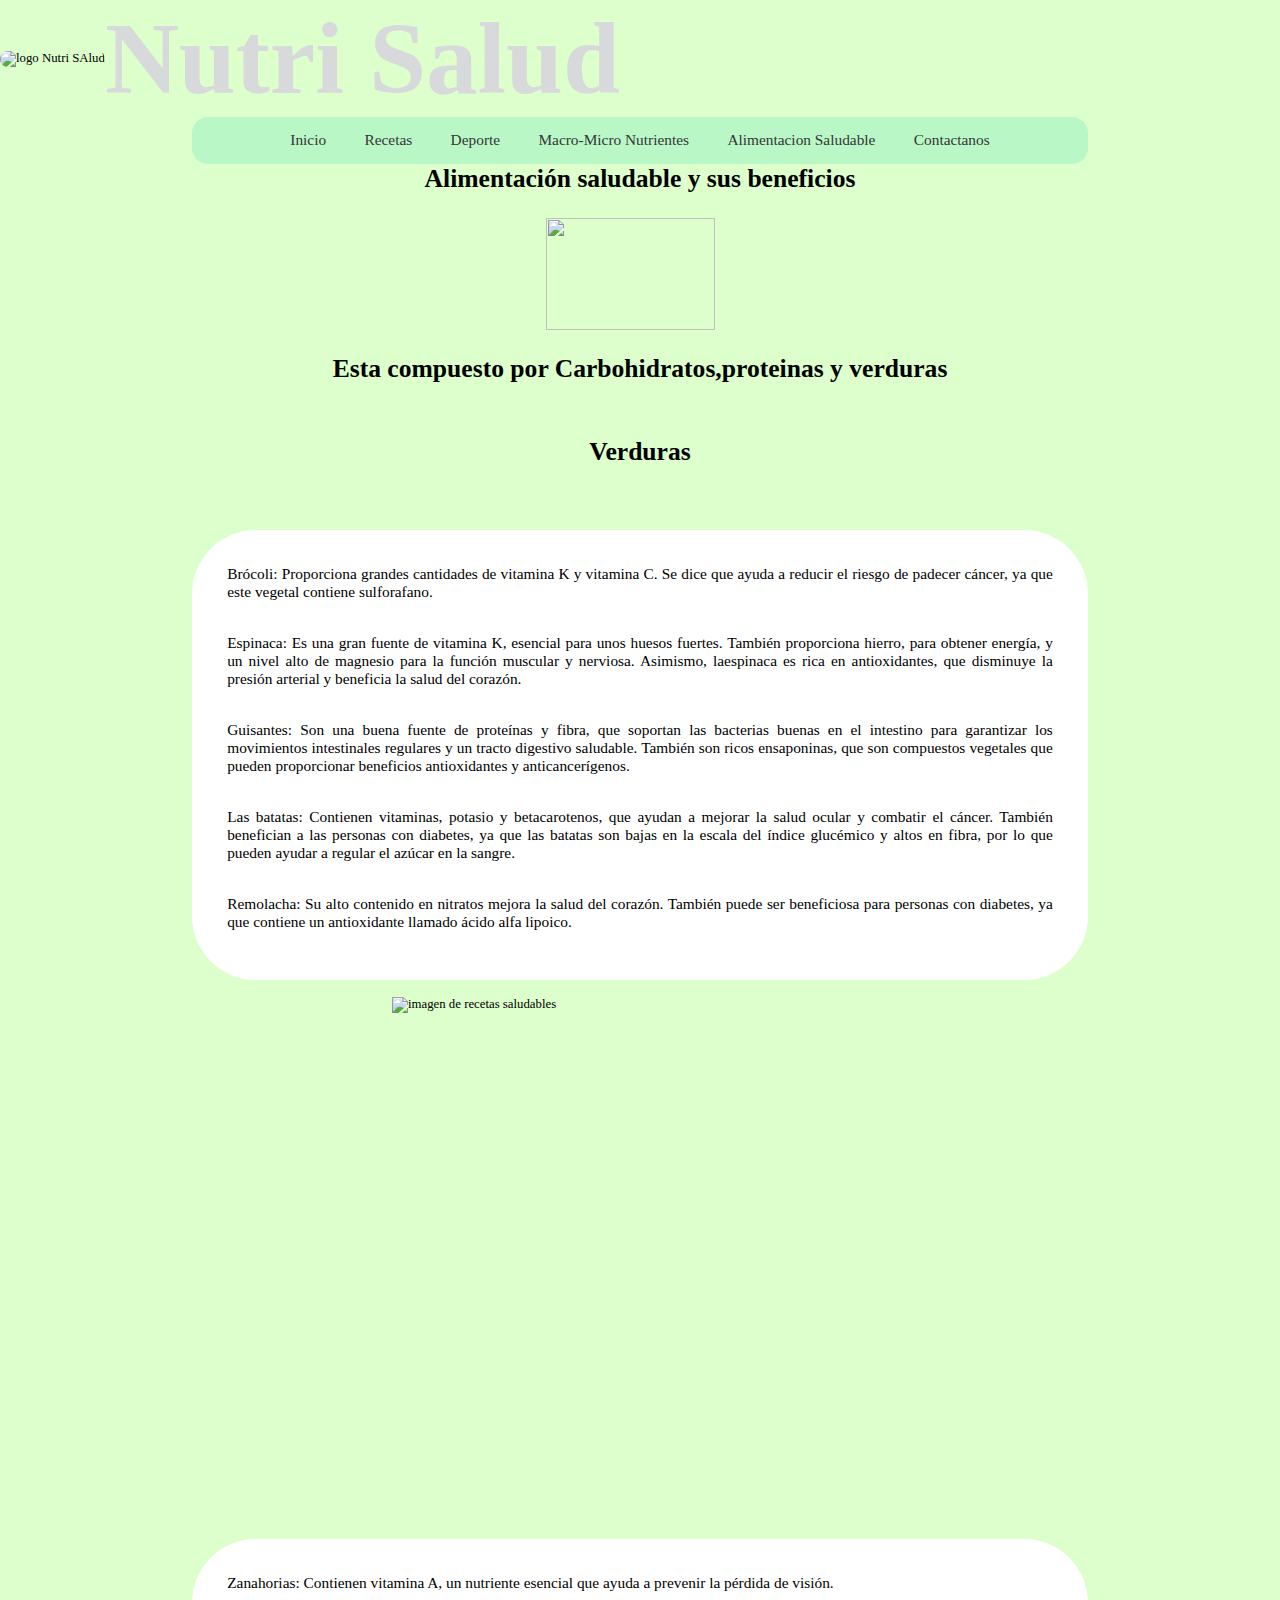
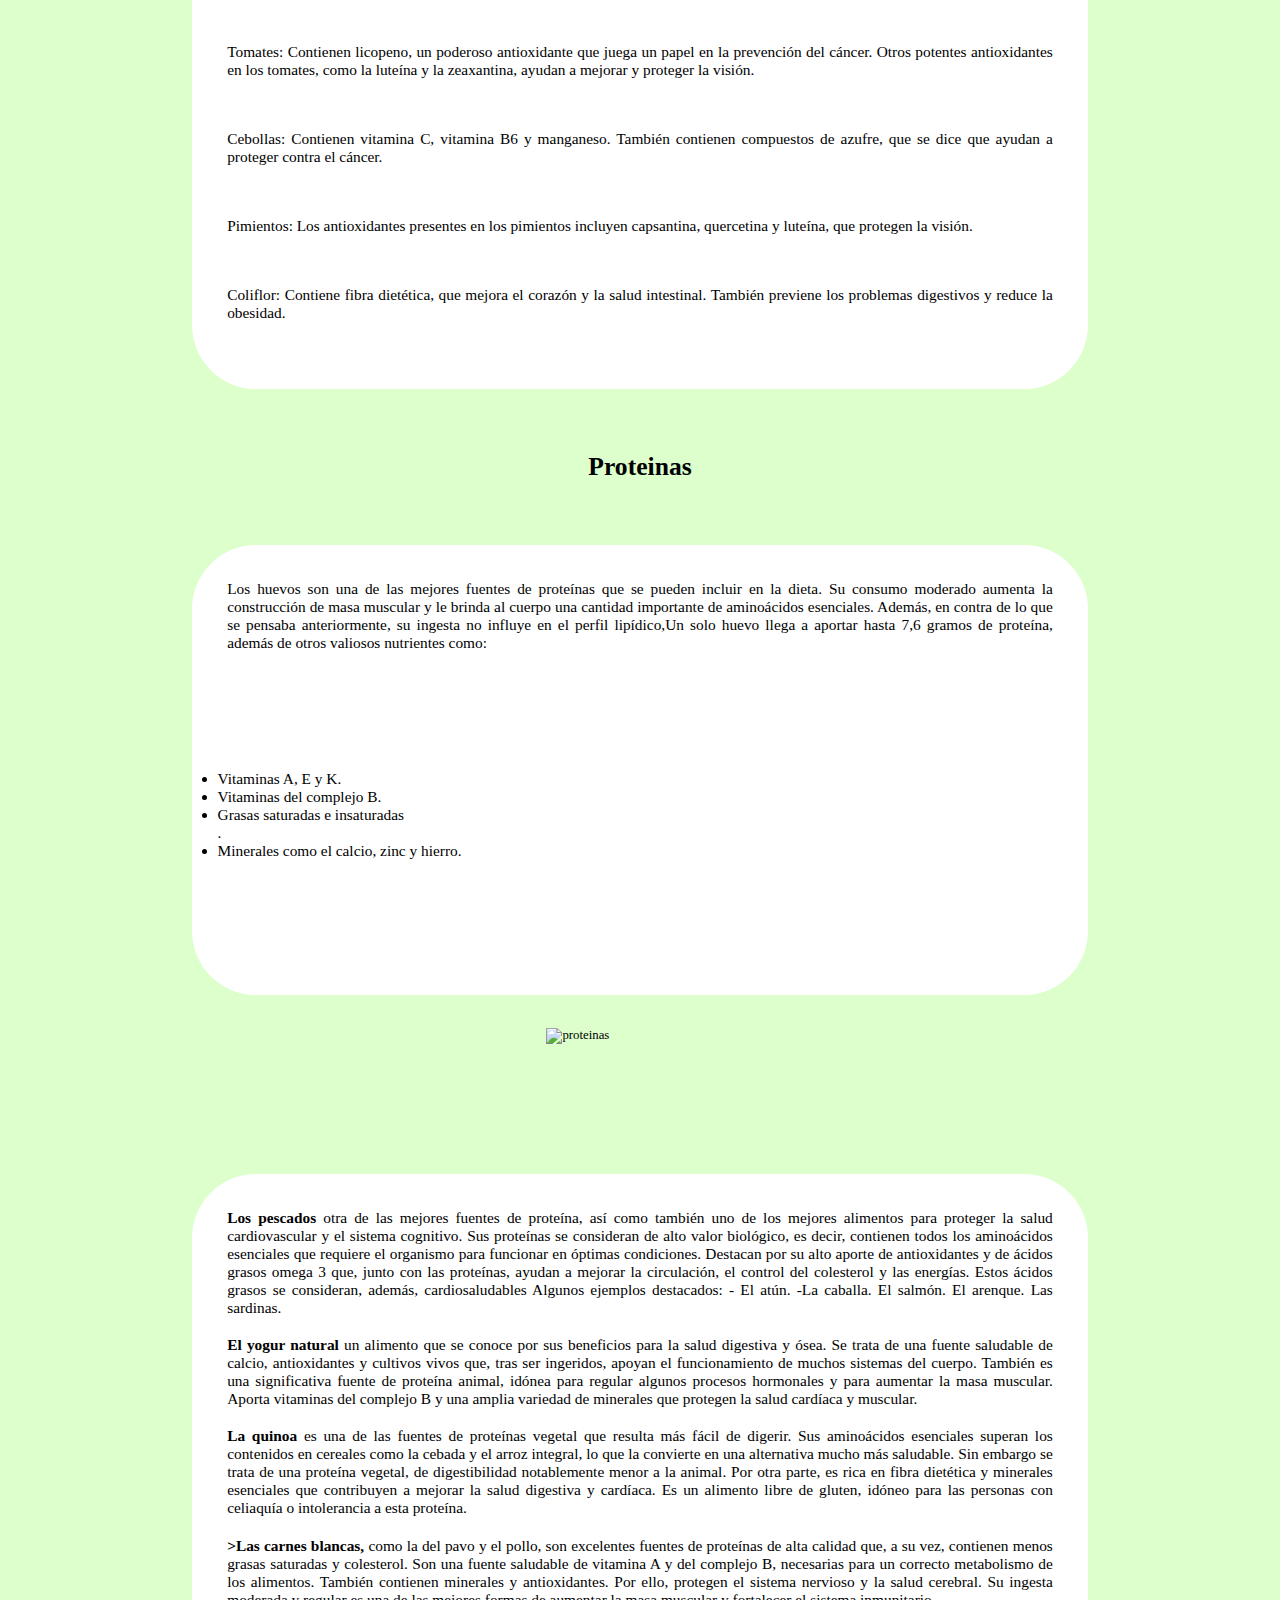
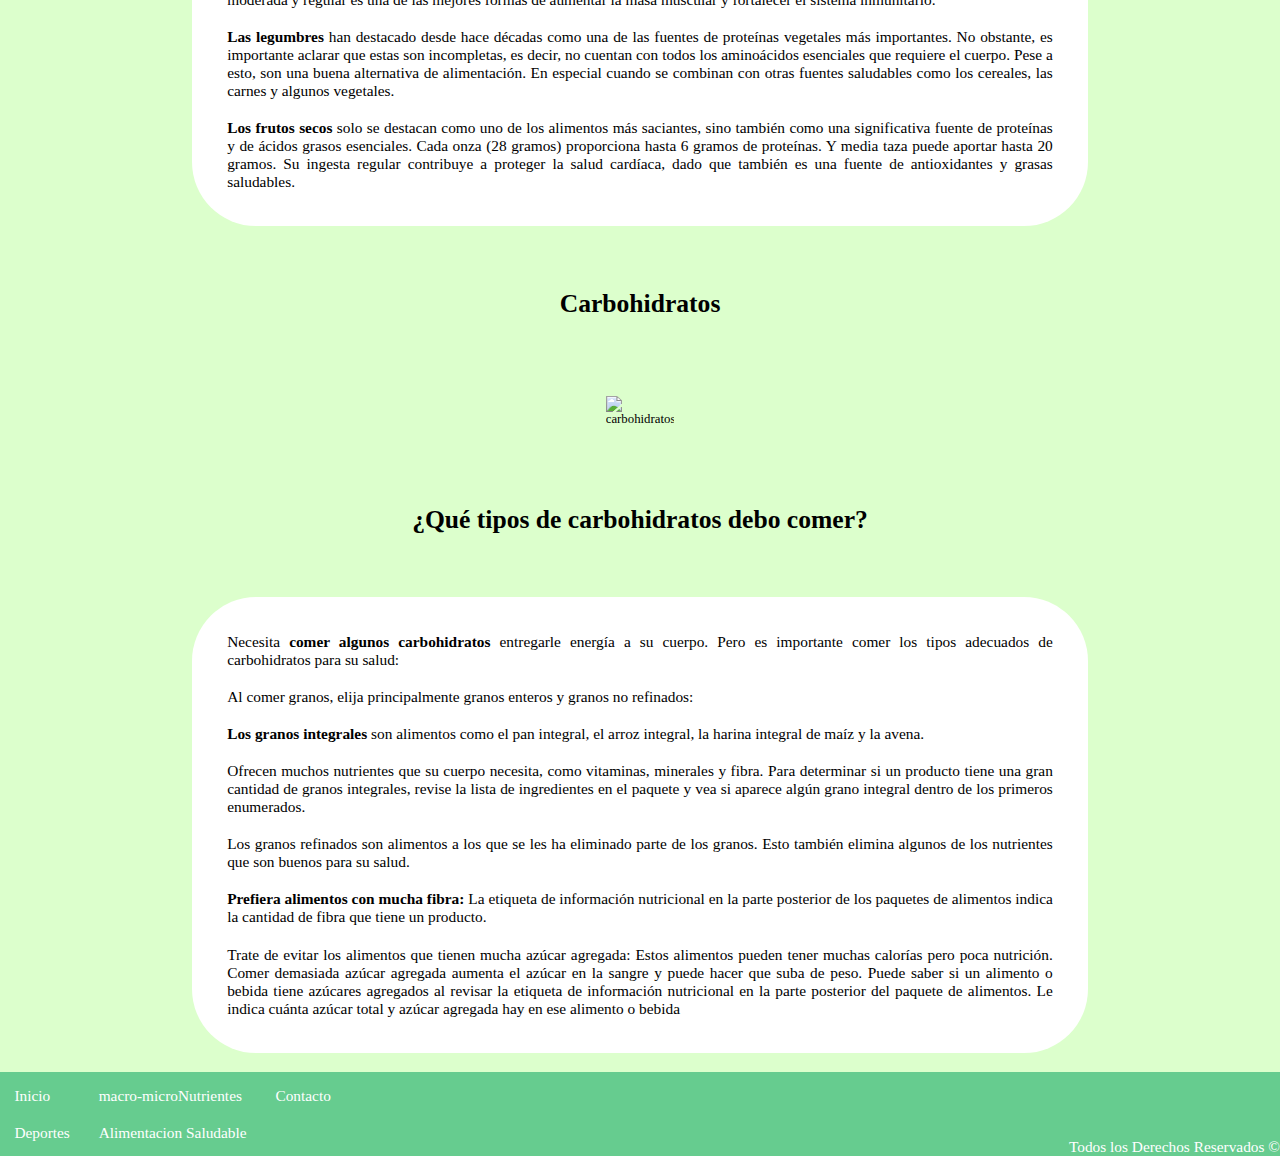
==== commit 0fef8dff: "actualice con page contactanos" ====
--- a/page/AlimentacionSaludable.html
+++ b/page/AlimentacionSaludable.html
@@ -56,16 +56,13 @@
          <h1>Alimentación saludable y sus beneficios</h1>
       </div>
 
-      
+      <div class="img-alimentacionsalud">
+         <img src="https://www.nutricionmariolivares.es/wp-content/uploads/2018/11/plato-harvard.jpg">
+      </div>
+      <div class="h1-macro">
+         <h1>Esta compuesto por Carbohidratos,proteinas y verduras</h1>
+      </div>
       <section class="sectionE">
-
-         <div class="img-alimentacionsalud">
-            <img src="https://www.nutricionmariolivares.es/wp-content/uploads/2018/11/plato-harvard.jpg">
-         </div>
-
-         <div class="h2-macro">
-            <h2>Esta compuesto por Carbohidratos,proteinas y verduras</h2>
-         </div>
 
          <div class="h2-macro">
             <h2>Verduras</h2>
@@ -311,7 +308,7 @@
               </div>
               <div>
                   <ul>
-                      <li><a href="#"> Contacto</a> </li>
+                      <li><a href="/page/contactanos.html"> Contacto</a> </li>
                   </ul>
               </div>
       </div>
--- a/css/stylo.css
+++ b/css/stylo.css
@@ -4,19 +4,18 @@
     box-sizing: border-box;
 }
 
-html {
-
+html  {
+    
     /*overflow-x: hidden;*/
-
-    max-width: 100%;
-    /* es 320px en em*/
-    font-size: 0.8em;
-    /* 12 px en em*/
+    
+    /*min-width: 20em; /* es 320px en em*/
+    font-size: 0.8em;/* 12 px en em*/
     font-family: 'Franklin Gothic Medium';
 }
 
 body {
-    max-width: 100%;
+    width: 100%;
+    max-width: inherit;
     min-height: 100vh;
     display: grid;
     grid-template-areas:
@@ -24,11 +23,12 @@
         "nav"
         "sectionA"
         "sectionB"
+
         "footer";
 
     background: #DCFFCC;
-
-
+    
+    
 
 }
 
@@ -41,28 +41,29 @@
 header {
     grid-area: header;
     /*place-content:center ;*/
-    display: grid;
-    grid-template-columns: 150px 1fr;
-    width: 100%;
-    align-items: center;
-   
+    display: flex;
+    
+     align-items: center;
+ /*   grid-template-areas:
+        "logo logo titulo titulo";
+        grid-template-columns:repeat(2,1fr);*/
+    
 }
 
 
 
 .logo img {
-
+    
     width: 40vw;
-    border-radius: 3em;
-    /* 40px en em*/
-    /* margin-left: 30px;*/
+    border-radius: 3em;  /* 40px en em*/
+   /* margin-left: 30px;*/
 
 }
 
 .titulo {
-
-    font-size: 4vw;
-    /* align-items: center;
+    
+    font-size: 5vw;
+   /* align-items: center;
     text-align: center;*/
     color: rgb(215, 217, 219);
     /* animation-duration: 5s;
@@ -84,32 +85,28 @@
    }*/
 /*------------ menu en el nav-------------------*/
 nav {
-
+    
     grid-area: nav;
     display: grid;
-    width: 100%;
+    max-width: 100%;
     /*resposive*/
 
-    /* margin-left: auto;
+   /* margin-left: auto;
     margin-bottom: 1.875em; /* 30px en em*/
     justify-items: center;
-    border-radius: 1.25em;
-    /*20 px en em*/
+    border-radius: 1.25em;/*20 px en em*/
     background-color: rgb(186, 247, 199);
 
 }
 
 
 .menu {
-
+    max-width: 100%;
     list-style: none;
-    display: grid;
-
-
-    display: flex;
-    flex-wrap: wrap;
+    display: flex;
+   flex-wrap: wrap;
     align-items: center;
-
+    
 }
 
 .menu>li {
@@ -119,8 +116,7 @@
 
 .menu>li>a {
     display: block;
-    padding: 0.938em 1.25em;
-    /* 15px y 20px en em*/
+    padding: 0.938em 1.25em; /* 15px y 20px en em*/
     color: #353535;
     font-family: 'Open sans';
     font-size: 1.2em;
@@ -147,13 +143,12 @@
 
 .submenu li a {
     display: block;
-    padding: 0.938em;
-    /* 15px en em*/
+    padding: 0.938em; /* 15px en em*/
     color: #353535;
     font-family: 'arial';
     font-size: 1.5em;
     text-decoration: none;
-
+    
 }
 
 .menu li:hover .submenu {
@@ -167,17 +162,15 @@
 
 
 
+
 .sectionA {
     grid-area: sectionA;
-    /* margin-left: 20%;*/
+   /* margin-left: 20%;*/
     position: relative;
-
-    width: 18.75em;
-    /* 300px en em*/
-    border-radius: 0.375em;
-    /* 6px en em*/
+    max-width: 18.75em; /* 300px en em*/
+    border-radius: 0.375em;  /* 6px en em*/
     overflow: hidden;
-
+  
     margin: auto;
 
 }
@@ -193,7 +186,6 @@
     animation-fill-mode: forwards;
     animation-iteration-count: infinite;
 }
-
 .slide .item-slide img {
     max-width: 100%;
     max-height: 100%;
@@ -210,8 +202,7 @@
 
 .pagination {
     position: absolute;
-    bottom: 1.25em;
-    /* 20px en em*/
+    bottom: 1.25em;  /* 20px en em*/
     left: 0;
     display: flex;
     flex-wrap: wrap;
@@ -224,18 +215,14 @@
     display: flex;
     flex-direction: column;
     align-items: center;
-    border: 0.125em solid white;
-    /* 2pxen em*/
-    width: 1.875em;
-    /* 30 px en em*/
+    border: 0.125em solid white;  /* 2pxen em*/
+    width: 1.875em;  /* 30 px en em*/
     height: 1.875em;
-    border-radius: 0.25em;
-    /* 4px en em*/
+    border-radius: 0.25em; /* 4px en em*/
     overflow: hidden;
     cursor: pointer;
     background: rgba(255, 255, 255, 0.5);
-    margin: 0 0.625em;
-    /* 10 px en em*/
+    margin: 0 0.625em;  /* 10 px en em*/
     text-align: center;
     transition: all 300ms;
 }
@@ -306,92 +293,57 @@
 
 .sectionB {
     grid-area: sectionB;
-    width: 100%;
-}
-
-#pagejs {
-    display: grid;
-     font-size: 1.5em;
-    width: 100%;
-    height: 250px;
-    background-image:url(../imagenes/fondo_con_hojas_-removebg-preview\ le\ quite\ el\ fondo.png) ;
-    grid-template-columns: 200px 1fr;
-    gap: 5px;
-    align-items: center;
-    justify-items: center;
-
-}
-
-/*#pagejs label {
-    
-}*/
-
-#pagejs>input {
-    width: 100%;
-
-}
-
-
-
-
-
-
-
+
+}
 
 /*------------footer-------------*/
 .footer {
-    display: flex;
+    display:flex;
     grid-area: footer;
     flex-direction: row;
-    width: 100%;
-
+    max-width: 100%;
     background-color: #66CC8F;
     flex-wrap: nowrap;
     justify-content: space-between;
     align-items: flex-end;
-}
-
-
-.piedepagina {
-    display: flex;
-    width: 80%;
-
-}
-
-.piedepagina>div>ul {
+    margin-top: 10px;
+}
+
+    
+.piedepagina{
+        display: flex;
+    
+
+}
+.piedepagina >div >ul{
     list-style: none;
 }
 
-.textofooter p {
+.textofooter p{
     font-size: 1.2em;
 }
-
-.piedepagina>div>ul>li>a {
-
+.piedepagina > div > ul > li >a{
     display: flex;
     font-size: 1.2em;
-    padding: 0.313em;
-    /* 5px en em*/
-    /*margin: 0.625em;
-    /* 10pxen em*/
+    padding: 0.313em;  /* 5px en em*/
+    margin: 0.625em;   /* 10pxen em*/
     color: white;
-    text-decoration: none;
-
-}
-
-.textofooter {
+    text-decoration: none 
+       
+}
+
+.textofooter{
     display: flex;
     align-items: flex-end;
 }
-
 .piedepagina li a:hover {
     color: #CE7D35;
     transition: all 2s;
 }
-
-
-
-.textofooter {
+    
+
+
+.textofooter{
     display: flex;
     color: white;
     float: right;
@@ -414,9 +366,8 @@
     margin-inline-end: 0px;
     font-weight: bold;
 }
-
 .main-macro-micro-Nutrientes {
-
+    
 
     grid-template-areas:
         "h1-macro "
@@ -424,11 +375,12 @@
         "sectionC "
         "h2-macro "
         "sectionD ";
-
-    /* grid-template-columns: repeat(2, 2fr);*/
-
+     
+   /* grid-template-columns: repeat(2, 2fr);*/
+    
     justify-items: center;
-    margin: auto;
+    margin: auto 
+
 }
 
 .h1-macro {
@@ -436,11 +388,9 @@
     display: flex;
     justify-content: center;
 }
-
-.main-macro-micro-Nutrientes .h2-macro {
+.main-macro-micro-Nutrientes .h2-macro{
     grid-area: h2-macro;
 }
-
 .sectionC {
 
     grid-area: sectionC;
@@ -452,7 +402,7 @@
 
 .sectionD {
     grid-area: sectionD;
-    width: 100%;
+     width: 100%;
     display: flex;
     flex-direction: column;
     align-items: center;
@@ -462,20 +412,18 @@
     text-align: center;
 }
 
-
+   
 
 .h2-macro>h2 {
     text-align: center;
-    padding: 1.25em;
-    /* 20px en em*/
+    padding: 1.25em;    /* 20px en em*/
     font-size: 2em;
 }
 
 .img-macro {
     display: flex;
     justify-content: center;
-    padding: 0.625em;
-    /* 10px en em*/
+    padding: 0.625em;   /* 10px en em*/
     height: 60vh;
     width: 70%;
 
@@ -483,14 +431,14 @@
 
 /*--contenedor que contiene al p*/
 .p-div-macro {
-
+    
     background-color: #fff;
     border-radius: 5vw;
     text-align: justify;
     padding: 10vw;
     min-height: 60vh;
-
-
+    
+    
     /* ­webkit­shape­inside: rectangle(0,0,100%,100%,50px,50px);*/
     /* shape-outside: rectangle(0,0,100%,100%,5vw,5vw);*/
 }
@@ -505,57 +453,47 @@
 /*.............página de alimentación saludable--------*/
 
 
-.main_alimentacionsaludable {
+.main_alimentacionsaludable{
+    max-width: 100%;
+    grid-template-areas: 
+    "h1-macro"
+    "sectionE "
+    "sectionF "
+    "sectionG ";
+    
+    
+}
+
+
+
+.sectionE{
+    grid-area: sectionE;
     display: grid;
-
-    grid-template-areas:
-        "h1-macro"
-        "sectionE "
-        "sectionF "
-        "sectionG ";
-    
     justify-items: center;
 }
-
-.main_alimentacionsaludable .h1-macro{
-    grid-area: h1-macro;
-    width: 60%;
-}
-
-.sectionE {
-    grid-area: sectionE;
+.sectionF{
+    grid-area: sectionF;
+    display: grid;
     justify-items: center;
 }
-
-.sectionF {
-    grid-area: sectionF;
+.sectionG{
+    grid-area: sectionG;
+    display: grid;
     justify-items: center;
-    
-}
-
-.sectionG {
-    grid-area: sectionG;
-    justify-items: center;
-}
-
-.img-alimentacionsalud {
+}
+.img-alimentacionsalud{
     display: flex;
     justify-content: center;
-    padding: 1.875em;
-    /*30pxen em*/
-    width: 18em;
-    /* 320px en em es 20em*/
-    height: 12.5em;
-    /*200px en em*/
+    padding: 1.875em; /*30pxen em*/
+    width: 20em;   /* 320px en em*/
+    height:12.5em;    /*200px en em*/
     margin: auto;
 }
-
-.img-alimentacionsalud img {
+.img-alimentacionsalud img{
     width: 90%;
     height: 100%;
 }
-
-.p-div-saludable {
+.p-div-saludable{
     display: grid;
     width: 70%;
     background-color: #fff;
@@ -564,33 +502,28 @@
     padding: 2vw;
     min-height: 50vh;
     word-wrap: break-word;
-    margin: 0.625em;
-    /*10px en em*/
-    font-size: 1.2rem;
-
-}
-
-.p-div-saludable>p {
-    padding: 0.625em;
-    /* 10 px en em*/
-
-}
-
-.img-proteina {
+    margin: 0.625em;   /*10px en em*/
+    font-size:1.2rem;
+    
+}
+.p-div-saludable >p{
+    padding: 0.625em; /* 10 px en em*/
+    
+}
+
+.img-proteina{
     display: flex;
     justify-content: center;
-    padding: 1.875em;
-    /* 30 px en em*/
-
-}
-
-.img-proteina img {
+    padding: 1.875em; /* 30 px en em*/
+    
+}
+.img-proteina img{
     max-width: 80%;
 }
 
 /*--------- RECETA 1------------------- */
 
-.img-ensalada {
+.img-ensalada{
     display: flex;
     justify-content: center;
     padding: 20px;
@@ -599,36 +532,35 @@
     margin: auto;
 }
 
-.h1-ensalada {
+.h1-ensalada{
     color: #fff;
     text-shadow: 0 1px 0 #ccc,
-        0 2px 0 #247740,
-        0 3px 0 #bbb,
-        0 4px 0 #b9b9b9,
-        0 5px 0 #aaa,
-        0 6px 1px rgba(0, 0, 0, .1),
-        0 0 5px rgba(0, 0, 0, .1),
-        0 1px 3px rgba(0, 0, 0, .3),
-        0 3px 5px rgba(0, 0, 0, .2),
-        0 5px 10px rgba(0, 0, 0, .25),
-        0 10px 10px rgba(0, 0, 0, .2),
-        0 20px 20px rgba(0, 0, 0, .15);
+               0 2px 0 #247740,
+               0 3px 0 #bbb,
+               0 4px 0 #b9b9b9,
+               0 5px 0 #aaa,
+               0 6px 1px rgba(0,0,0,.1),
+               0 0 5px rgba(0,0,0,.1),
+               0 1px 3px rgba(0,0,0,.3),
+               0 3px 5px rgba(0,0,0,.2),
+               0 5px 10px rgba(0,0,0,.25),
+               0 10px 10px rgba(0,0,0,.2),
+               0 20px 20px rgba(0,0,0,.15);
     text-align: center;
     padding: 20px;
     font-size: 2rem;
-    font-family: "Times New Roman", Times, serif;
-
-}
-
-.sectionH p {
+   font-family:  "Times New Roman", Times, serif;
+
+}
+
+.sectionH p{
     display: flex;
     padding: 30px;
     width: auto;
     height: auto;
-
-}
-
-.sectionH h3 {
+  
+}
+.sectionH h3{
     color: #fff;
     text-shadow: rgb(38, 95, 30) 0 0 10px;
     text-align: left;
@@ -636,12 +568,12 @@
     font-size: 2rem;
 }
 
-.sectionH ul {
+.sectionH ul{
     list-style: square inside url("sqpurple.gif");
     margin-left: 10px;
 }
 
-.sectionI h3 {
+.sectionI h3{
     color: #fff;
     text-shadow: rgb(38, 95, 30) 0 0 10px;
     text-align: left;
@@ -649,101 +581,144 @@
     font-size: 2rem;
 }
 
-.sectionI ul {
+.sectionI ul{
     list-style: square inside url("sqpurple.gif");
     margin-left: 10px;
 }
 
+/* ------CSS CONTACTENOS-------- */
+.contactenos {
+    margin: 0;
+    font-family: sans-serif;
+    display: flex;
+    flex-direction: column;
+    align-items: center;
+    justify-content: center
+    
+}
+.formulario {
+    width: 500px;
+    background-color: rgb(39, 39, 39);
+    max-width: 100%;
+    margin: auto;
+    margin-top: 30px;
+    padding: 20px;
+    position: relative;
+    border-radius: 10px;
+    box-shadow: -1px 9px 31px 3px rgba(104, 103, 103, 0.589)
+
+}
+
+.formularioTitulo {
+    text-align: center;
+    margin: 5%;
+    color: #DCFFCC;
+}
+
+.formularioImput {
+    display: block;
+    width: 100%;
+    font-size: 15px;
+
+}
+.formularioImput{
+    padding: 20px;
+    background: rgba(142, 160, 140, 0.5);
+    border: 1px solid rgba(0, 0, 0, 0.3);
+    margin-bottom: 40px;
+    border-radius: 5px;
+    color:#DCFFCC;
+    font-size: medium;
+    outline: none;
+}
+.formularioImput:focus {
+    outline: 1px solid rgba(136, 135, 135, 0.7) ;
+}
+.formularioLabel {
+    padding-left: 15px;
+    position: absolute;
+    margin-top: -85px;
+    z-index: -20px;
+    color: rgba(126, 153, 121, 0.507);
+    transition: all 0.2s;
+}
+.formularioSubmit {
+    margin-top: 20px;
+    width: 50%;
+    height: auto;
+    border-radius: 10px;
+    background-color:rgb(186, 247, 199);
+    border: none;
+    color: rgb(32, 32, 32);
+    padding: 15px 32px;
+    text-align: center;
+    text-decoration: none;
+    display: block;
+    font-size: 16px;
+    transition-duration: 0.4s;
+    
+}
+.formularioSubmit:hover {
+    background-color: #DCFFCC;
+    color: rgb(186, 204, 189);
+    cursor: pointer;
+}
+
 
 /* ----------------------------------*/
-
-@media (min-width:320px) and (max-width:760) {
-
-    html,body{
-        width: 320px;
+@media (min-width: 768px) and (max-width:1024px) /*, (max-width:1440)and (min-width:1025px)*/
+{
+    .logo img{
+    width: 20vw;
+}
+
+     nav{
+        width: 90%;
+        margin: auto;
+     }
+   
+}
+
+@media (min-width:1024px){
+     .logo img {
+        width: 15vw;
+     }
+
+     nav{
+        width: 70%;
+        margin: auto;
+     }
+
+     .titulo {
+        font-size: 4vw;
+     }
+   
+
+    /* pages macro y micro nutrientes*/
+    .img-macro {
+        width: 40%;
+    
+         }
+     .img-macro img {
+
+       width: 100%;
     }
-   
-}
-
-
-@media (min-width: 768px) and (max-width:1024px)
-
-/*, (max-width:1440)and (min-width:1025px)*/
-    {
+
+}
+
+@media  (min-width:2560) {
+    html{
+        font-size: 16 em;
+    }
+    nav{
+        width: 60%;
+    }
     .logo img {
         width: 20vw;
-    }
-
-    nav {
-        width: 90%;
-        margin: auto;
-    }
-
-    #pagejs>input{
-        width:50% ;
-    }
-
-}
-
-@media (min-width:1024px) {
-    header {
-        grid-template-columns: 250px 1fr;
-
-    }
-    .logo img {
-        width: 15vw;
-    }
-
-    nav {
-        width: 70%;
-        margin: auto;
-    }
-
+       }
+    
     .titulo {
         font-size: 4vw;
     }
 
-    #pagejs{
-        grid-template-columns: 200px 0.8fr;
-        gap:1px;
-        width: 50%;
-        margin-left: 350px;
-    }
-    #pagejs>input{
-        width: 40%;
-    }
-    #pagejs>label{
-        display: grid;
-    }
-
-    /* pages macro y micro nutrientes*/
-    .img-macro {
-        width: 40%;
-
-    }
-
-    .img-macro img {
-
-        width: 100%;
-    }
-
-}
-
-@media (min-width:2560) {
-    html {
-        font-size: 16 em;
-    }
-
-    nav {
-        width: 60%;
-    }
-
-    .logo img {
-        width: 20vw;
-    }
-
-    .titulo {
-        font-size: 4vw;
-    }
-
-}+}
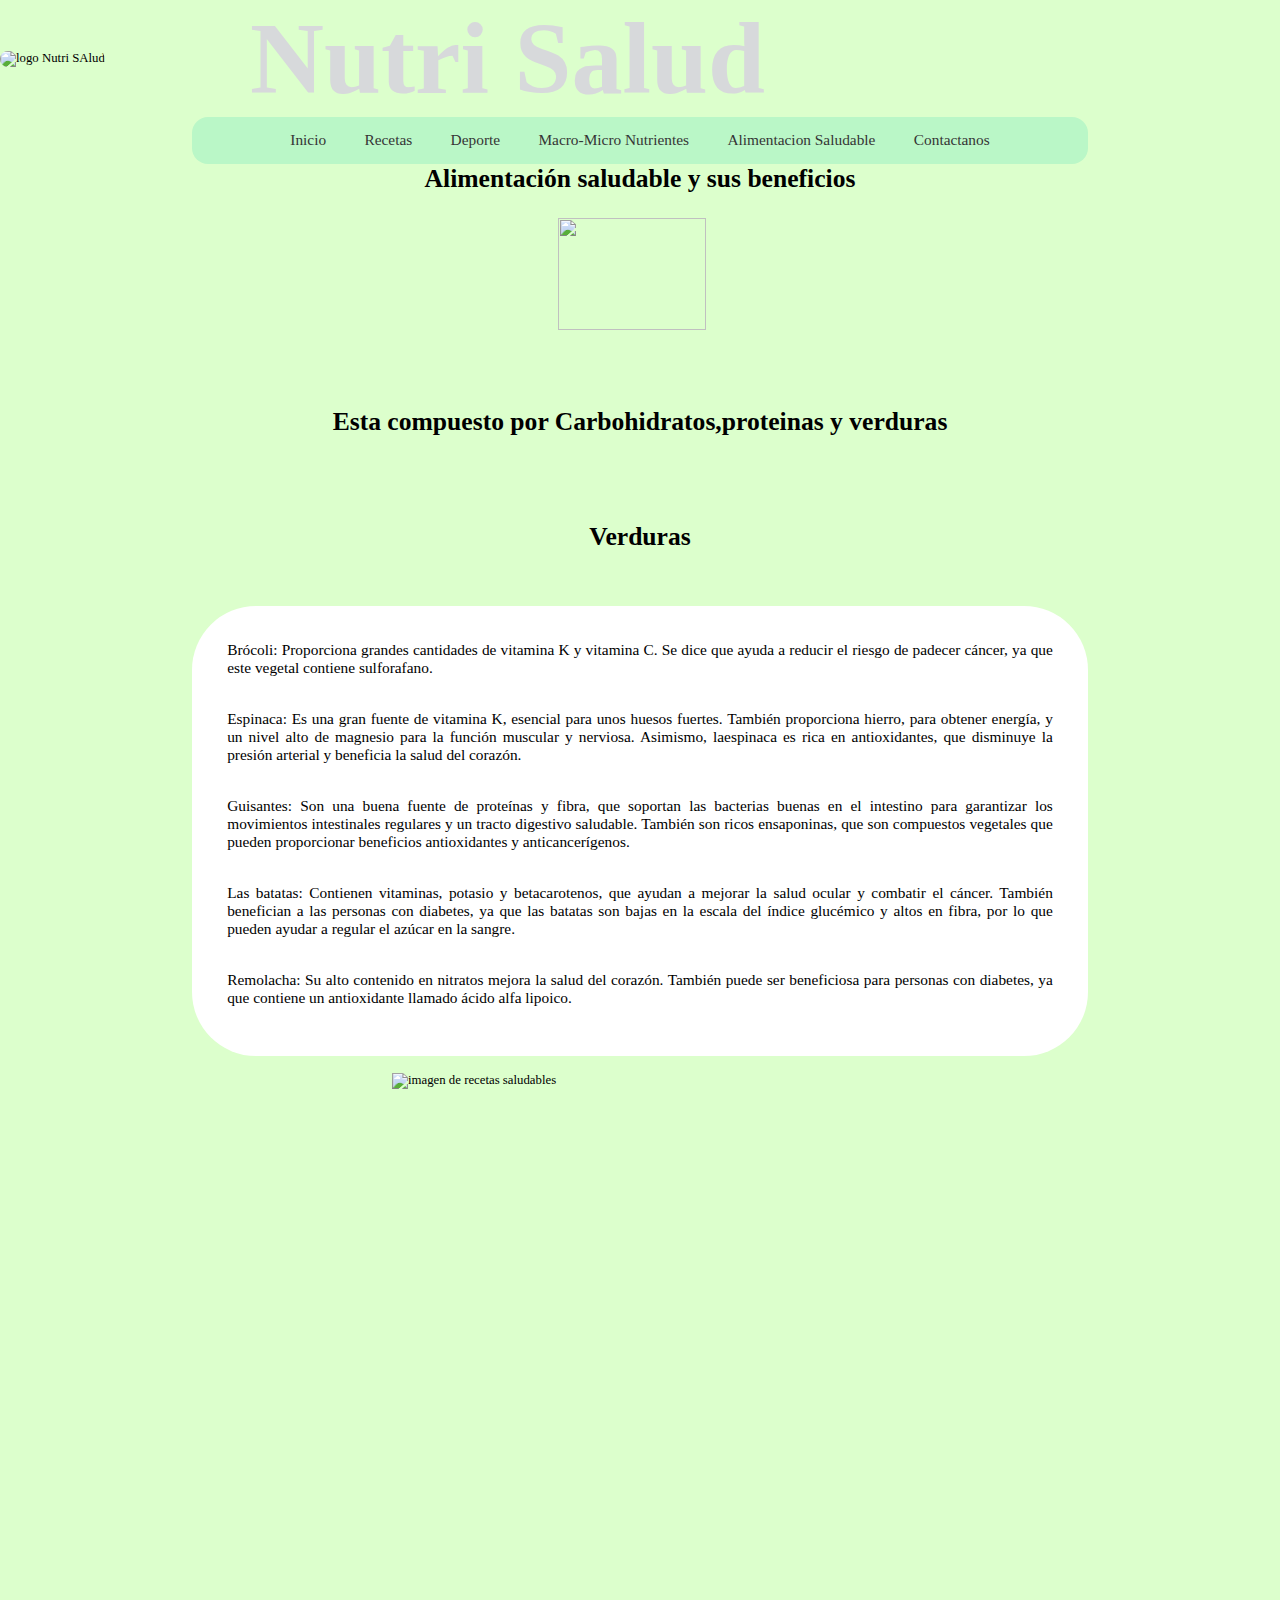
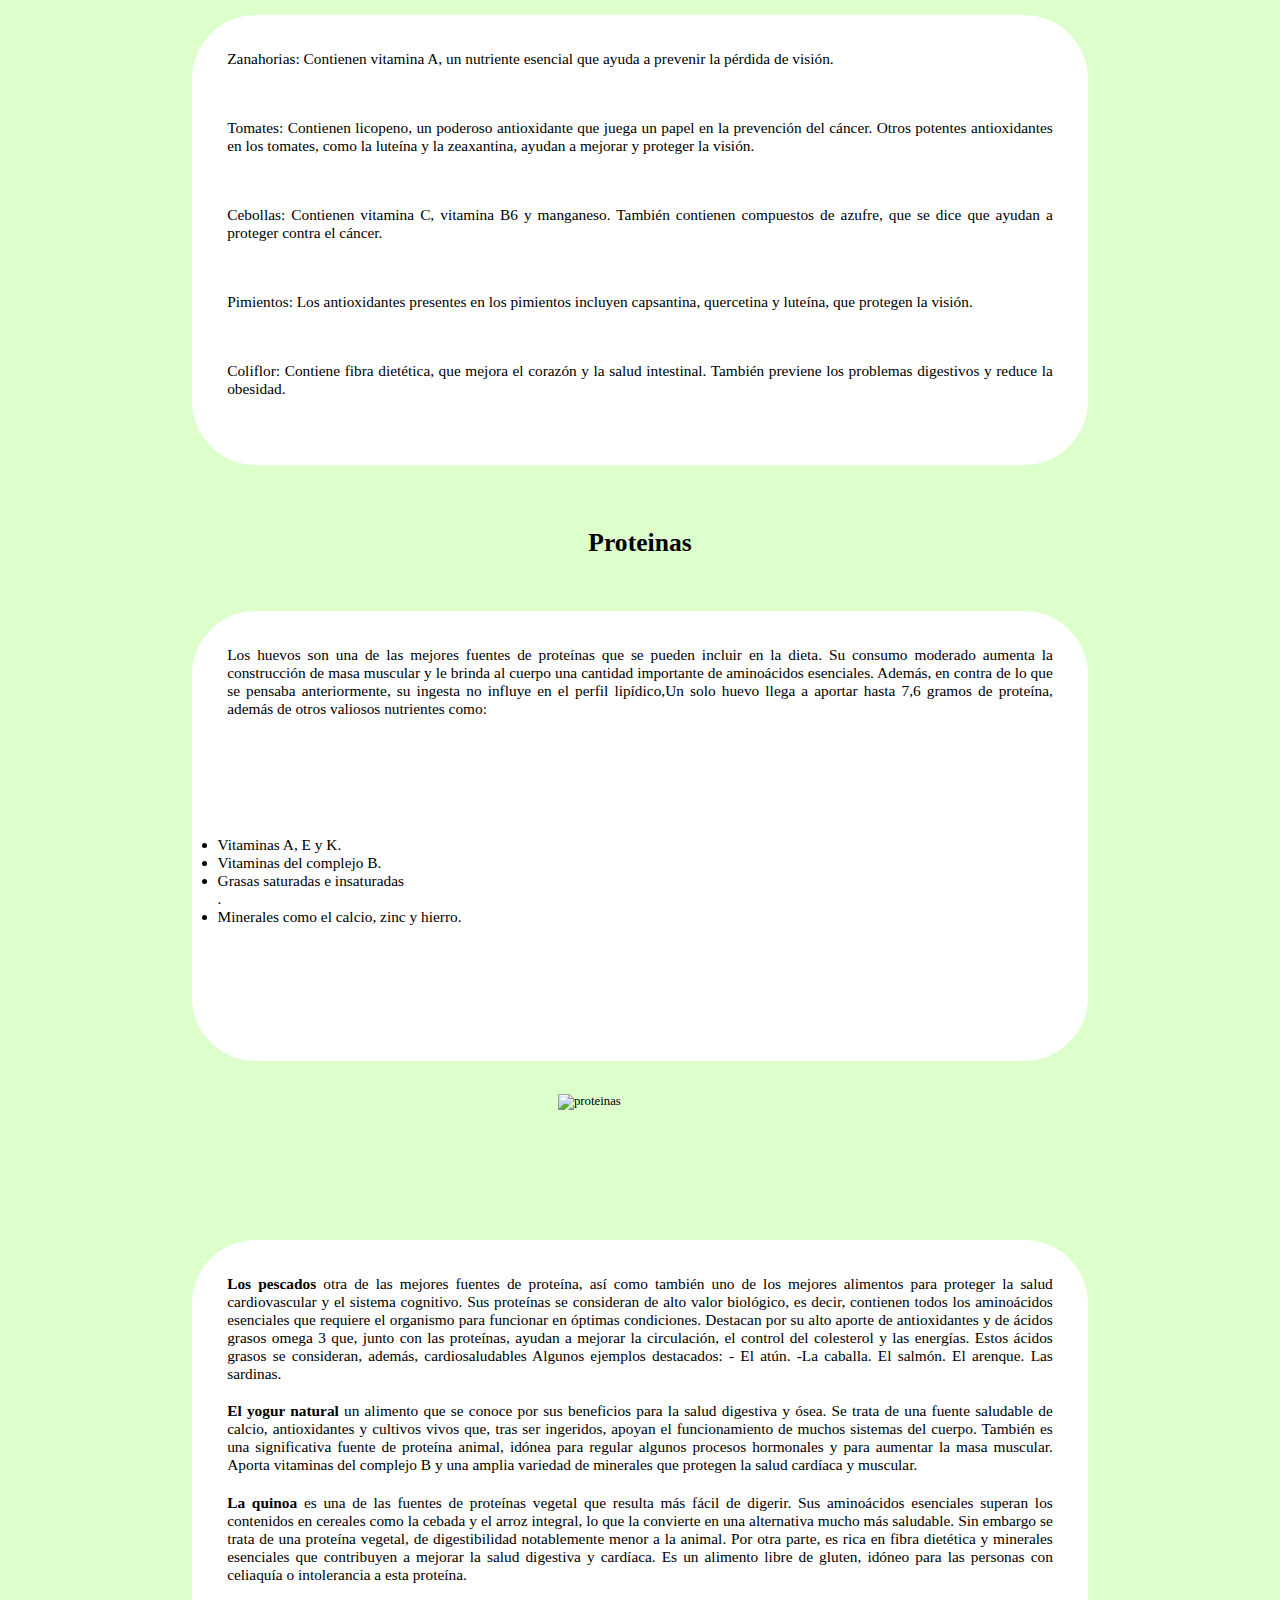
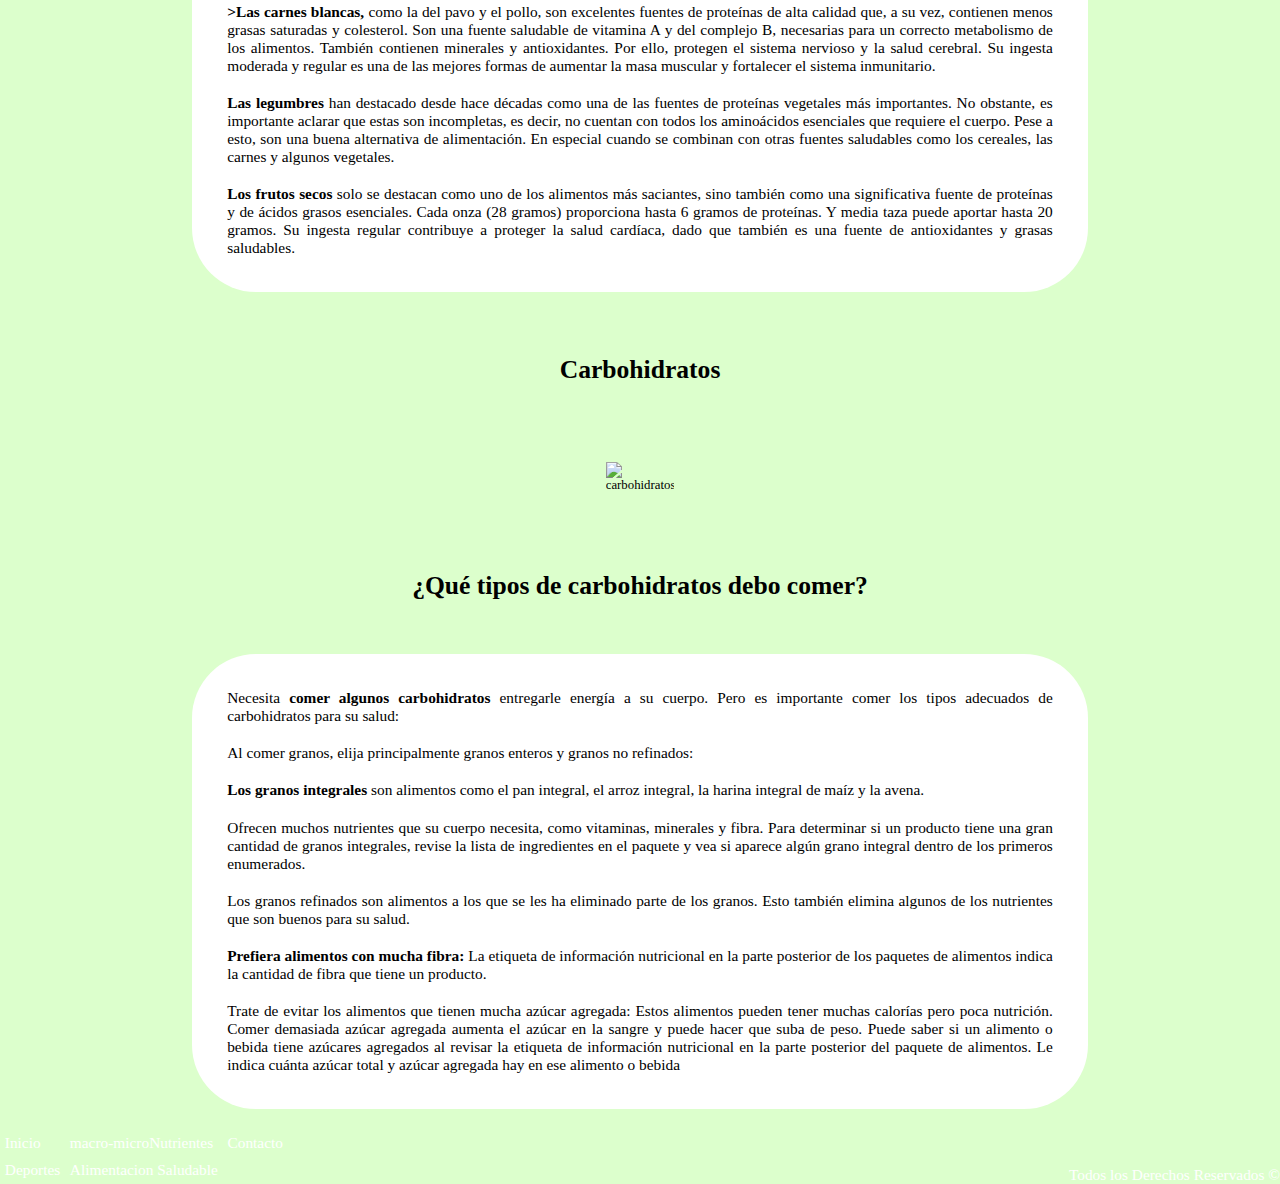
==== commit e3bafc10: "actualizo con page contactanos" ====
--- a/page/AlimentacionSaludable.html
+++ b/page/AlimentacionSaludable.html
@@ -56,13 +56,16 @@
          <h1>Alimentación saludable y sus beneficios</h1>
       </div>
 
-      <div class="img-alimentacionsalud">
-         <img src="https://www.nutricionmariolivares.es/wp-content/uploads/2018/11/plato-harvard.jpg">
-      </div>
-      <div class="h1-macro">
-         <h1>Esta compuesto por Carbohidratos,proteinas y verduras</h1>
-      </div>
+      
       <section class="sectionE">
+
+         <div class="img-alimentacionsalud">
+            <img src="https://www.nutricionmariolivares.es/wp-content/uploads/2018/11/plato-harvard.jpg">
+         </div>
+
+         <div class="h2-macro">
+            <h2>Esta compuesto por Carbohidratos,proteinas y verduras</h2>
+         </div>
 
          <div class="h2-macro">
             <h2>Verduras</h2>
--- a/css/stylo.css
+++ b/css/stylo.css
@@ -4,18 +4,19 @@
     box-sizing: border-box;
 }
 
-html  {
-    
+html {
+
     /*overflow-x: hidden;*/
-    
-    /*min-width: 20em; /* es 320px en em*/
-    font-size: 0.8em;/* 12 px en em*/
+
+    max-width: 100%;
+    /* es 320px en em*/
+    font-size: 0.8em;
+    /* 12 px en em*/
     font-family: 'Franklin Gothic Medium';
 }
 
 body {
-    width: 100%;
-    max-width: inherit;
+    max-width: 100%;
     min-height: 100vh;
     display: grid;
     grid-template-areas:
@@ -23,12 +24,11 @@
         "nav"
         "sectionA"
         "sectionB"
-
         "footer";
 
     background: #DCFFCC;
-    
-    
+
+
 
 }
 
@@ -41,29 +41,28 @@
 header {
     grid-area: header;
     /*place-content:center ;*/
-    display: flex;
-    
-     align-items: center;
- /*   grid-template-areas:
-        "logo logo titulo titulo";
-        grid-template-columns:repeat(2,1fr);*/
-    
+    display: grid;
+    grid-template-columns: 150px 1fr;
+    width: 100%;
+    align-items: center;
+   
 }
 
 
 
 .logo img {
-    
+
     width: 40vw;
-    border-radius: 3em;  /* 40px en em*/
-   /* margin-left: 30px;*/
+    border-radius: 3em;
+    /* 40px en em*/
+    /* margin-left: 30px;*/
 
 }
 
 .titulo {
-    
-    font-size: 5vw;
-   /* align-items: center;
+
+    font-size: 4vw;
+    /* align-items: center;
     text-align: center;*/
     color: rgb(215, 217, 219);
     /* animation-duration: 5s;
@@ -85,28 +84,32 @@
    }*/
 /*------------ menu en el nav-------------------*/
 nav {
-    
+
     grid-area: nav;
     display: grid;
-    max-width: 100%;
+    width: 100%;
     /*resposive*/
 
-   /* margin-left: auto;
+    /* margin-left: auto;
     margin-bottom: 1.875em; /* 30px en em*/
     justify-items: center;
-    border-radius: 1.25em;/*20 px en em*/
+    border-radius: 1.25em;
+    /*20 px en em*/
     background-color: rgb(186, 247, 199);
 
 }
 
 
 .menu {
-    max-width: 100%;
+
     list-style: none;
-    display: flex;
-   flex-wrap: wrap;
+    display: grid;
+
+
+    display: flex;
+    flex-wrap: wrap;
     align-items: center;
-    
+
 }
 
 .menu>li {
@@ -116,7 +119,8 @@
 
 .menu>li>a {
     display: block;
-    padding: 0.938em 1.25em; /* 15px y 20px en em*/
+    padding: 0.938em 1.25em;
+    /* 15px y 20px en em*/
     color: #353535;
     font-family: 'Open sans';
     font-size: 1.2em;
@@ -143,12 +147,13 @@
 
 .submenu li a {
     display: block;
-    padding: 0.938em; /* 15px en em*/
+    padding: 0.938em;
+    /* 15px en em*/
     color: #353535;
     font-family: 'arial';
     font-size: 1.5em;
     text-decoration: none;
-    
+
 }
 
 .menu li:hover .submenu {
@@ -162,15 +167,17 @@
 
 
 
-
 .sectionA {
     grid-area: sectionA;
-   /* margin-left: 20%;*/
+    /* margin-left: 20%;*/
     position: relative;
-    max-width: 18.75em; /* 300px en em*/
-    border-radius: 0.375em;  /* 6px en em*/
+
+    width: 18.75em;
+    /* 300px en em*/
+    border-radius: 0.375em;
+    /* 6px en em*/
     overflow: hidden;
-  
+
     margin: auto;
 
 }
@@ -186,6 +193,7 @@
     animation-fill-mode: forwards;
     animation-iteration-count: infinite;
 }
+
 .slide .item-slide img {
     max-width: 100%;
     max-height: 100%;
@@ -202,7 +210,8 @@
 
 .pagination {
     position: absolute;
-    bottom: 1.25em;  /* 20px en em*/
+    bottom: 1.25em;
+    /* 20px en em*/
     left: 0;
     display: flex;
     flex-wrap: wrap;
@@ -215,14 +224,18 @@
     display: flex;
     flex-direction: column;
     align-items: center;
-    border: 0.125em solid white;  /* 2pxen em*/
-    width: 1.875em;  /* 30 px en em*/
+    border: 0.125em solid white;
+    /* 2pxen em*/
+    width: 1.875em;
+    /* 30 px en em*/
     height: 1.875em;
-    border-radius: 0.25em; /* 4px en em*/
+    border-radius: 0.25em;
+    /* 4px en em*/
     overflow: hidden;
     cursor: pointer;
     background: rgba(255, 255, 255, 0.5);
-    margin: 0 0.625em;  /* 10 px en em*/
+    margin: 0 0.625em;
+    /* 10 px en em*/
     text-align: center;
     transition: all 300ms;
 }
@@ -293,15 +306,49 @@
 
 .sectionB {
     grid-area: sectionB;
-
-}
+    width: 100%;
+}
+
+#pagejs {
+    display: grid;
+     font-size: 1.5em;
+    width: 100%;
+    height: 250px;
+    background-image:url(../imagenes/fondo_con_hojas_-removebg-preview\ le\ quite\ el\ fondo.png) ;
+    grid-template-columns: 200px 1fr;
+    gap: 5px;
+    align-items: center;
+    justify-items: center;
+
+}
+
+/*#pagejs label {
+    
+}*/
+
+#pagejs>input {
+    width: 100%;
+
+}
+
+
+
+
+
+
+
 
 /*------------footer-------------*/
 .footer {
-    display:flex;
+    display: flex;
     grid-area: footer;
     flex-direction: row;
+<<<<<<< HEAD
     max-width: 100%;
+=======
+    width: 100%;
+
+>>>>>>> c603e026e5f298968403b8bb6e44f4c57cb180ac
     background-color: #66CC8F;
     flex-wrap: nowrap;
     justify-content: space-between;
@@ -309,41 +356,47 @@
     margin-top: 10px;
 }
 
-    
-.piedepagina{
-        display: flex;
-    
-
-}
-.piedepagina >div >ul{
+
+.piedepagina {
+    display: flex;
+    width: 80%;
+
+}
+
+.piedepagina>div>ul {
     list-style: none;
 }
 
-.textofooter p{
+.textofooter p {
     font-size: 1.2em;
 }
-.piedepagina > div > ul > li >a{
+
+.piedepagina>div>ul>li>a {
+
     display: flex;
     font-size: 1.2em;
-    padding: 0.313em;  /* 5px en em*/
-    margin: 0.625em;   /* 10pxen em*/
+    padding: 0.313em;
+    /* 5px en em*/
+    /*margin: 0.625em;
+    /* 10pxen em*/
     color: white;
-    text-decoration: none 
-       
-}
-
-.textofooter{
+    text-decoration: none;
+
+}
+
+.textofooter {
     display: flex;
     align-items: flex-end;
 }
+
 .piedepagina li a:hover {
     color: #CE7D35;
     transition: all 2s;
 }
-    
-
-
-.textofooter{
+
+
+
+.textofooter {
     display: flex;
     color: white;
     float: right;
@@ -366,8 +419,9 @@
     margin-inline-end: 0px;
     font-weight: bold;
 }
+
 .main-macro-micro-Nutrientes {
-    
+
 
     grid-template-areas:
         "h1-macro "
@@ -375,12 +429,11 @@
         "sectionC "
         "h2-macro "
         "sectionD ";
-     
-   /* grid-template-columns: repeat(2, 2fr);*/
-    
+
+    /* grid-template-columns: repeat(2, 2fr);*/
+
     justify-items: center;
-    margin: auto 
-
+    margin: auto;
 }
 
 .h1-macro {
@@ -388,9 +441,11 @@
     display: flex;
     justify-content: center;
 }
-.main-macro-micro-Nutrientes .h2-macro{
+
+.main-macro-micro-Nutrientes .h2-macro {
     grid-area: h2-macro;
 }
+
 .sectionC {
 
     grid-area: sectionC;
@@ -402,7 +457,7 @@
 
 .sectionD {
     grid-area: sectionD;
-     width: 100%;
+    width: 100%;
     display: flex;
     flex-direction: column;
     align-items: center;
@@ -412,18 +467,20 @@
     text-align: center;
 }
 
-   
+
 
 .h2-macro>h2 {
     text-align: center;
-    padding: 1.25em;    /* 20px en em*/
+    padding: 1.25em;
+    /* 20px en em*/
     font-size: 2em;
 }
 
 .img-macro {
     display: flex;
     justify-content: center;
-    padding: 0.625em;   /* 10px en em*/
+    padding: 0.625em;
+    /* 10px en em*/
     height: 60vh;
     width: 70%;
 
@@ -431,14 +488,14 @@
 
 /*--contenedor que contiene al p*/
 .p-div-macro {
-    
+
     background-color: #fff;
     border-radius: 5vw;
     text-align: justify;
     padding: 10vw;
     min-height: 60vh;
-    
-    
+
+
     /* ­webkit­shape­inside: rectangle(0,0,100%,100%,50px,50px);*/
     /* shape-outside: rectangle(0,0,100%,100%,5vw,5vw);*/
 }
@@ -453,47 +510,57 @@
 /*.............página de alimentación saludable--------*/
 
 
-.main_alimentacionsaludable{
-    max-width: 100%;
-    grid-template-areas: 
-    "h1-macro"
-    "sectionE "
-    "sectionF "
-    "sectionG ";
+.main_alimentacionsaludable {
+    display: grid;
+
+    grid-template-areas:
+        "h1-macro"
+        "sectionE "
+        "sectionF "
+        "sectionG ";
     
+    justify-items: center;
+}
+
+.main_alimentacionsaludable .h1-macro{
+    grid-area: h1-macro;
+    width: 60%;
+}
+
+.sectionE {
+    grid-area: sectionE;
+    justify-items: center;
+}
+
+.sectionF {
+    grid-area: sectionF;
+    justify-items: center;
     
 }
 
-
-
-.sectionE{
-    grid-area: sectionE;
-    display: grid;
+.sectionG {
+    grid-area: sectionG;
     justify-items: center;
 }
-.sectionF{
-    grid-area: sectionF;
-    display: grid;
-    justify-items: center;
-}
-.sectionG{
-    grid-area: sectionG;
-    display: grid;
-    justify-items: center;
-}
-.img-alimentacionsalud{
+
+.img-alimentacionsalud {
     display: flex;
     justify-content: center;
-    padding: 1.875em; /*30pxen em*/
-    width: 20em;   /* 320px en em*/
-    height:12.5em;    /*200px en em*/
+    padding: 1.875em;
+    /*30pxen em*/
+    width: 18em;
+    /* 320px en em es 20em*/
+    height: 12.5em;
+    /*200px en em*/
     margin: auto;
 }
-.img-alimentacionsalud img{
+
+.img-alimentacionsalud img {
     width: 90%;
     height: 100%;
 }
-.p-div-saludable{
+
+.p-div-saludable {
     display: grid;
     width: 70%;
     background-color: #fff;
@@ -502,28 +569,33 @@
     padding: 2vw;
     min-height: 50vh;
     word-wrap: break-word;
-    margin: 0.625em;   /*10px en em*/
-    font-size:1.2rem;
-    
-}
-.p-div-saludable >p{
-    padding: 0.625em; /* 10 px en em*/
-    
-}
-
-.img-proteina{
+    margin: 0.625em;
+    /*10px en em*/
+    font-size: 1.2rem;
+
+}
+
+.p-div-saludable>p {
+    padding: 0.625em;
+    /* 10 px en em*/
+
+}
+
+.img-proteina {
     display: flex;
     justify-content: center;
-    padding: 1.875em; /* 30 px en em*/
-    
-}
-.img-proteina img{
+    padding: 1.875em;
+    /* 30 px en em*/
+
+}
+
+.img-proteina img {
     max-width: 80%;
 }
 
 /*--------- RECETA 1------------------- */
 
-.img-ensalada{
+.img-ensalada {
     display: flex;
     justify-content: center;
     padding: 20px;
@@ -532,35 +604,36 @@
     margin: auto;
 }
 
-.h1-ensalada{
+.h1-ensalada {
     color: #fff;
     text-shadow: 0 1px 0 #ccc,
-               0 2px 0 #247740,
-               0 3px 0 #bbb,
-               0 4px 0 #b9b9b9,
-               0 5px 0 #aaa,
-               0 6px 1px rgba(0,0,0,.1),
-               0 0 5px rgba(0,0,0,.1),
-               0 1px 3px rgba(0,0,0,.3),
-               0 3px 5px rgba(0,0,0,.2),
-               0 5px 10px rgba(0,0,0,.25),
-               0 10px 10px rgba(0,0,0,.2),
-               0 20px 20px rgba(0,0,0,.15);
+        0 2px 0 #247740,
+        0 3px 0 #bbb,
+        0 4px 0 #b9b9b9,
+        0 5px 0 #aaa,
+        0 6px 1px rgba(0, 0, 0, .1),
+        0 0 5px rgba(0, 0, 0, .1),
+        0 1px 3px rgba(0, 0, 0, .3),
+        0 3px 5px rgba(0, 0, 0, .2),
+        0 5px 10px rgba(0, 0, 0, .25),
+        0 10px 10px rgba(0, 0, 0, .2),
+        0 20px 20px rgba(0, 0, 0, .15);
     text-align: center;
     padding: 20px;
     font-size: 2rem;
-   font-family:  "Times New Roman", Times, serif;
-
-}
-
-.sectionH p{
+    font-family: "Times New Roman", Times, serif;
+
+}
+
+.sectionH p {
     display: flex;
     padding: 30px;
     width: auto;
     height: auto;
-  
-}
-.sectionH h3{
+
+}
+
+.sectionH h3 {
     color: #fff;
     text-shadow: rgb(38, 95, 30) 0 0 10px;
     text-align: left;
@@ -568,12 +641,12 @@
     font-size: 2rem;
 }
 
-.sectionH ul{
+.sectionH ul {
     list-style: square inside url("sqpurple.gif");
     margin-left: 10px;
 }
 
-.sectionI h3{
+.sectionI h3 {
     color: #fff;
     text-shadow: rgb(38, 95, 30) 0 0 10px;
     text-align: left;
@@ -581,7 +654,7 @@
     font-size: 2rem;
 }
 
-.sectionI ul{
+.sectionI ul {
     list-style: square inside url("sqpurple.gif");
     margin-left: 10px;
 }
@@ -666,59 +739,94 @@
 
 
 /* ----------------------------------*/
-@media (min-width: 768px) and (max-width:1024px) /*, (max-width:1440)and (min-width:1025px)*/
-{
-    .logo img{
-    width: 20vw;
-}
-
-     nav{
+
+@media (min-width:320px) and (max-width:760) {
+
+    html,body{
+        width: 320px;
+    }
+   
+}
+
+
+@media (min-width: 768px) and (max-width:1024px)
+
+/*, (max-width:1440)and (min-width:1025px)*/
+    {
+    .logo img {
+        width: 20vw;
+    }
+
+    nav {
         width: 90%;
         margin: auto;
-     }
-   
-}
-
-@media (min-width:1024px){
-     .logo img {
+    }
+
+    #pagejs>input{
+        width:50% ;
+    }
+
+}
+
+@media (min-width:1024px) {
+    header {
+        grid-template-columns: 250px 1fr;
+
+    }
+    .logo img {
         width: 15vw;
-     }
-
-     nav{
+    }
+
+    nav {
         width: 70%;
         margin: auto;
-     }
-
-     .titulo {
+    }
+
+    .titulo {
         font-size: 4vw;
-     }
-   
+    }
+
+    #pagejs{
+        grid-template-columns: 200px 0.8fr;
+        gap:1px;
+        width: 50%;
+        margin-left: 350px;
+    }
+    #pagejs>input{
+        width: 40%;
+    }
+    #pagejs>label{
+        display: grid;
+    }
 
     /* pages macro y micro nutrientes*/
     .img-macro {
         width: 40%;
-    
-         }
-     .img-macro img {
-
-       width: 100%;
-    }
-
-}
-
-@media  (min-width:2560) {
-    html{
+
+    }
+
+    .img-macro img {
+
+        width: 100%;
+    }
+
+}
+
+@media (min-width:2560) {
+    html {
         font-size: 16 em;
     }
-    nav{
+
+    nav {
         width: 60%;
     }
+
     .logo img {
         width: 20vw;
-       }
-    
+    }
+
     .titulo {
         font-size: 4vw;
     }
 
-}
+}